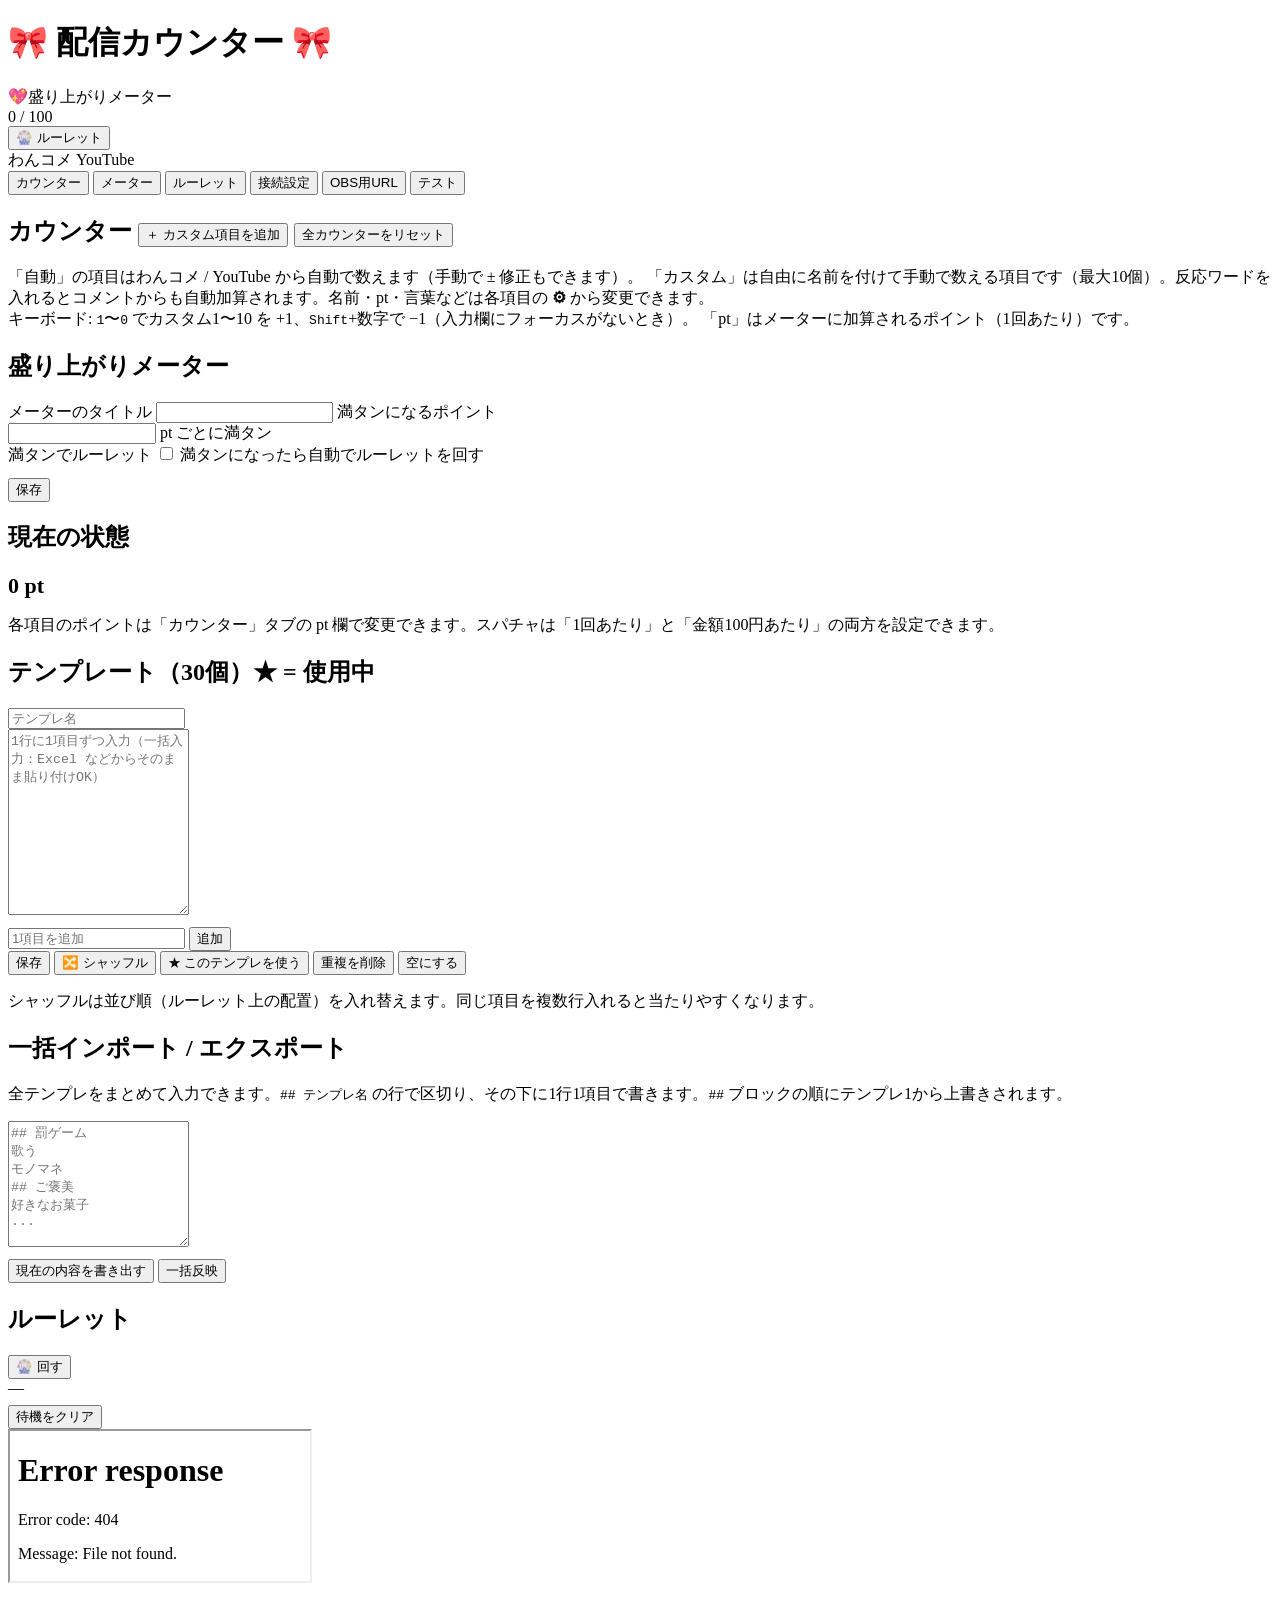
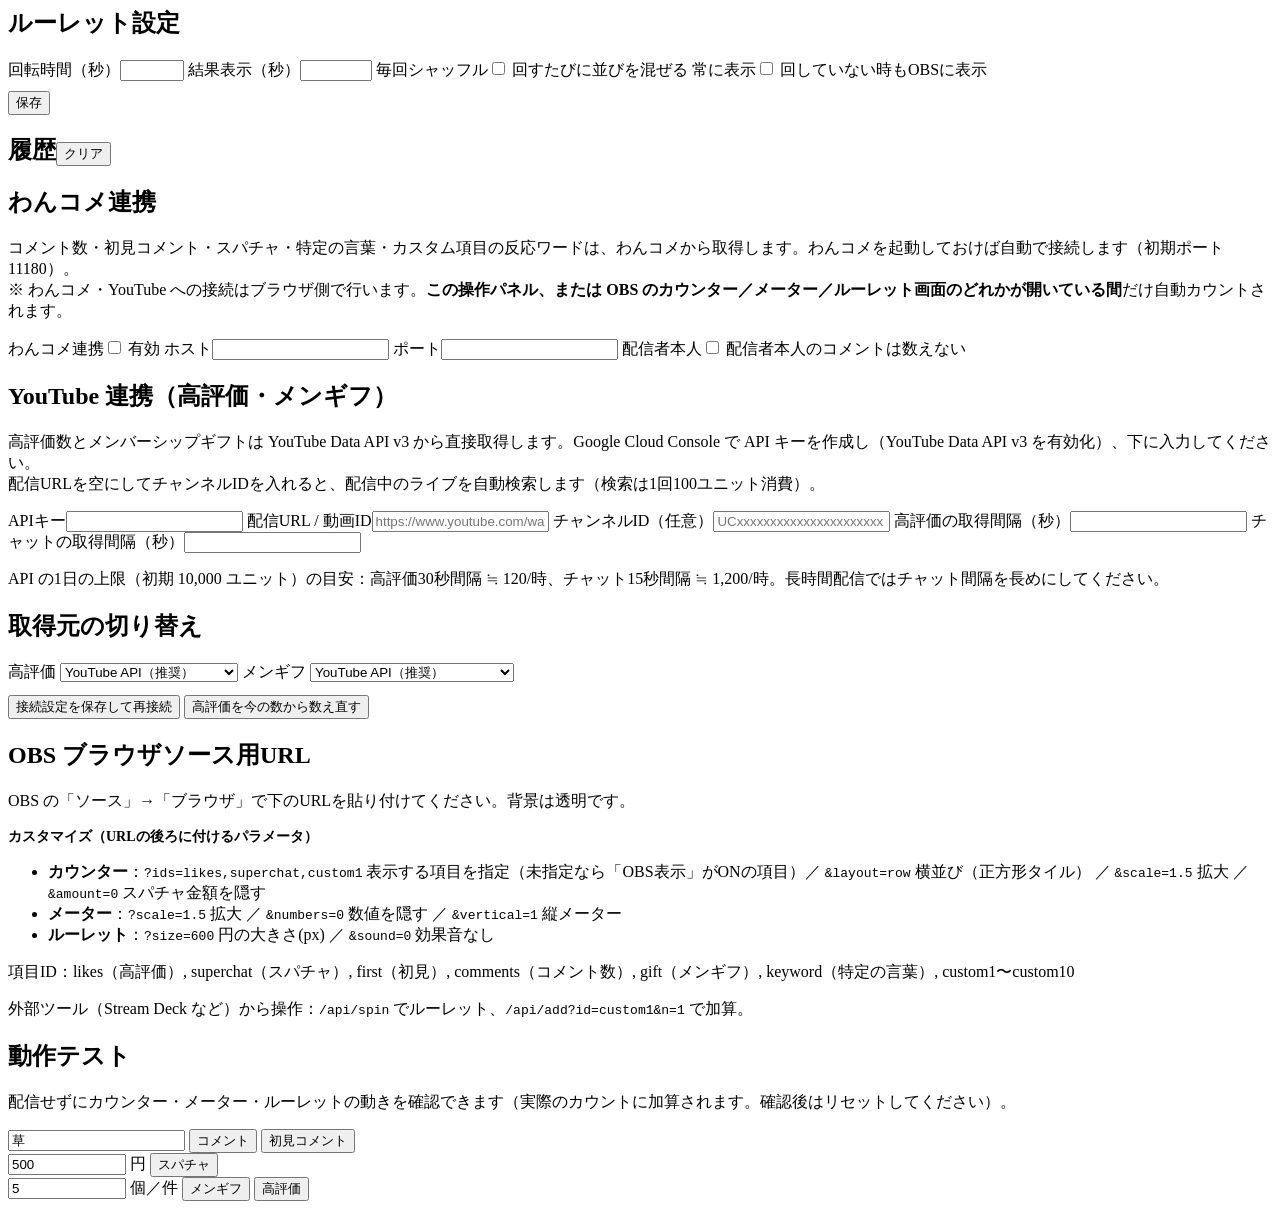
==== public/index.html @ 9303a10e "カウンターを正方形タイルの横並び一覧に変更（設定は⚙の吹き出しへ） Co-Authored-By: Claude Opus 5.5 <noreply@anthropic.com> Claude-Ses" ====
<!DOCTYPE html>
<html lang="ja">
<head>
<meta charset="utf-8">
<meta name="viewport" content="width=device-width, initial-scale=1">
<title>配信カウンター 操作パネル</title>
<link rel="stylesheet" href="/style.css">
</head>
<body>
<header>
  <h1>🎀 配信カウンター 🎀</h1>
  <div class="mini-meter">
    <span>💖</span><span id="hdr-title">盛り上がりメーター</span>
    <div class="bar"><div class="fill" id="hdr-fill"></div></div>
    <span class="label" id="hdr-label">0 / 100</span>
  </div>
  <button class="primary" id="hdr-spin">🎡 ルーレット <span id="hdr-queue"></span></button>
  <div class="status">
    <span title="" id="st-oc"><span class="dot"></span>わんコメ</span>
    <span title="" id="st-yt"><span class="dot"></span>YouTube</span>
  </div>
</header>

<nav class="tabs" id="tabs">
  <button data-tab="counter" class="active">カウンター</button>
  <button data-tab="meter">メーター</button>
  <button data-tab="roulette">ルーレット</button>
  <button data-tab="connect">接続設定</button>
  <button data-tab="obs">OBS用URL</button>
  <button data-tab="test">テスト</button>
</nav>

<main>
  <!-- カウンター -->
  <section class="tab active" id="tab-counter">
    <div class="card">
      <h2>カウンター
        <span class="spacer"></span>
        <button id="add-custom">＋ カスタム項目を追加</button>
        <button class="danger" id="reset-all">全カウンターをリセット</button>
      </h2>
      <p class="hint">
        「自動」の項目はわんコメ / YouTube から自動で数えます（手動で ± 修正もできます）。
        「カスタム」は自由に名前を付けて手動で数える項目です（最大10個）。反応ワードを入れるとコメントからも自動加算されます。名前・pt・言葉などは各項目の <b>⚙</b> から変更できます。<br>
        キーボード: <kbd>1</kbd>〜<kbd>0</kbd> でカスタム1〜10 を +1、<kbd>Shift</kbd>+数字で −1（入力欄にフォーカスがないとき）。
        「pt」はメーターに加算されるポイント（1回あたり）です。
      </p>
      <div class="counters" id="counters"></div>
    </div>
  </section>

  <!-- メーター -->
  <section class="tab" id="tab-meter">
    <div class="card">
      <h2>盛り上がりメーター</h2>
      <div class="form-grid" id="meter-form">
        <label>メーターのタイトル</label>
        <input data-key="title" type="text">
        <label>満タンになるポイント</label>
        <div class="row" style="margin:0"><input data-key="threshold" type="number" min="1" style="width:140px"> <span class="hint">pt ごとに満タン</span></div>
        <label>満タンでルーレット</label>
        <label style="color:inherit"><input data-key="autoSpin" type="checkbox"> 満タンになったら自動でルーレットを回す</label>
      </div>
      <div class="row" style="margin-top:12px">
        <button class="primary" id="meter-save">保存</button>
      </div>
    </div>
    <div class="card">
      <h2>現在の状態</h2>
      <div class="row"><b id="meter-total" style="font-size:22px">0 pt</b><span class="hint" id="meter-detail"></span></div>
      <table style="border-collapse:collapse;width:100%;max-width:520px" id="meter-breakdown"></table>
      <p class="hint">各項目のポイントは「カウンター」タブの pt 欄で変更できます。スパチャは「1回あたり」と「金額100円あたり」の両方を設定できます。</p>
    </div>
  </section>

  <!-- ルーレット -->
  <section class="tab" id="tab-roulette">
    <div class="roulette-layout">
      <div>
        <div class="card">
          <h2>テンプレート（30個）<span class="spacer"></span><span class="hint">★ = 使用中</span></h2>
          <div class="tpl-grid" id="tpl-grid"></div>
          <div class="row">
            <span class="hint" id="tpl-no"></span>
            <input type="text" id="tpl-name" placeholder="テンプレ名" style="flex:1">
          </div>
          <textarea id="tpl-items" rows="12" placeholder="1行に1項目ずつ入力（一括入力：Excel などからそのまま貼り付けOK）"></textarea>
          <div class="row" style="margin-top:8px">
            <input type="text" id="tpl-add" placeholder="1項目を追加" style="flex:1">
            <button id="tpl-add-btn">追加</button>
          </div>
          <div class="row">
            <button class="primary" id="tpl-save">保存</button>
            <button id="tpl-shuffle">🔀 シャッフル</button>
            <button id="tpl-use">★ このテンプレを使う</button>
            <button id="tpl-dedupe">重複を削除</button>
            <button class="danger" id="tpl-clear">空にする</button>
            <span class="hint" id="tpl-count"></span>
          </div>
          <p class="hint">シャッフルは並び順（ルーレット上の配置）を入れ替えます。同じ項目を複数行入れると当たりやすくなります。</p>
        </div>
        <div class="card">
          <h2>一括インポート / エクスポート</h2>
          <p class="hint">全テンプレをまとめて入力できます。<code>## テンプレ名</code> の行で区切り、その下に1行1項目で書きます。<code>##</code> ブロックの順にテンプレ1から上書きされます。</p>
          <textarea id="bulk-text" rows="8" placeholder="## 罰ゲーム&#10;歌う&#10;モノマネ&#10;## ご褒美&#10;好きなお菓子&#10;..."></textarea>
          <div class="row" style="margin-top:8px">
            <button id="bulk-export">現在の内容を書き出す</button>
            <button class="primary" id="bulk-import">一括反映</button>
          </div>
        </div>
      </div>
      <div>
        <div class="card">
          <h2>ルーレット<span class="spacer"></span><span class="badge" id="rl-queue" hidden></span></h2>
          <div class="row">
            <button class="primary big" id="rl-spin" style="flex:1">🎡 回す</button>
          </div>
          <div class="result-box" id="rl-result">—</div>
          <div class="row" style="margin-top:8px">
            <span class="hint" id="rl-active"></span>
            <span class="spacer" style="flex:1"></span>
            <button class="small" id="rl-clear-queue">待機をクリア</button>
          </div>
          <iframe class="preview-frame" id="rl-preview" src="/overlay/roulette.html?preview=1"></iframe>
        </div>
        <div class="card">
          <h2>ルーレット設定</h2>
          <div class="form-grid" id="rl-form" style="grid-template-columns: 140px 1fr">
            <label>回転時間（秒）</label><input data-key="duration" type="number" min="1" max="60" step="0.5">
            <label>結果表示（秒）</label><input data-key="hold" type="number" min="0" max="120" step="0.5">
            <label>毎回シャッフル</label><label style="color:inherit"><input data-key="shuffleEachSpin" type="checkbox"> 回すたびに並びを混ぜる</label>
            <label>常に表示</label><label style="color:inherit"><input data-key="alwaysShow" type="checkbox"> 回していない時もOBSに表示</label>
          </div>
          <div class="row" style="margin-top:10px"><button class="primary" id="rl-save">保存</button></div>
        </div>
        <div class="card">
          <h2>履歴<span class="spacer"></span><button class="small" id="rl-clear-history">クリア</button></h2>
          <ul class="history" id="rl-history"></ul>
        </div>
      </div>
    </div>
  </section>

  <!-- 接続 -->
  <section class="tab" id="tab-connect">
    <div class="card">
      <h2>わんコメ連携</h2>
      <p class="hint">コメント数・初見コメント・スパチャ・特定の言葉・カスタム項目の反応ワードは、わんコメから取得します。わんコメを起動しておけば自動で接続します（初期ポート 11180）。<br>※ わんコメ・YouTube への接続はブラウザ側で行います。<b>この操作パネル、または OBS のカウンター／メーター／ルーレット画面のどれかが開いている間</b>だけ自動カウントされます。</p>
      <div class="form-grid" id="oc-form">
        <label>わんコメ連携</label><label style="color:inherit"><input data-key="enabled" type="checkbox"> 有効</label>
        <label>ホスト</label><input data-key="host" type="text">
        <label>ポート</label><input data-key="port" type="number">
        <label>配信者本人</label><label style="color:inherit"><input data-key="excludeOwner" type="checkbox"> 配信者本人のコメントは数えない</label>
      </div>
      <p class="hint" id="oc-status"></p>
    </div>
    <div class="card">
      <h2>YouTube 連携（高評価・メンギフ）</h2>
      <p class="hint">
        高評価数とメンバーシップギフトは YouTube Data API v3 から直接取得します。Google Cloud Console で API キーを作成し（YouTube Data API v3 を有効化）、下に入力してください。<br>
        配信URLを空にしてチャンネルIDを入れると、配信中のライブを自動検索します（検索は1回100ユニット消費）。
      </p>
      <div class="form-grid" id="yt-form">
        <label>APIキー</label><input data-key="apiKey" type="password" autocomplete="off">
        <label>配信URL / 動画ID</label><input data-key="video" type="text" placeholder="https://www.youtube.com/watch?v=xxxxxxxxxxx">
        <label>チャンネルID（任意）</label><input data-key="channelId" type="text" placeholder="UCxxxxxxxxxxxxxxxxxxxxxx">
        <label>高評価の取得間隔（秒）</label><input data-key="likeInterval" type="number" min="10">
        <label>チャットの取得間隔（秒）</label><input data-key="chatInterval" type="number" min="5">
      </div>
      <p class="hint">API の1日の上限（初期 10,000 ユニット）の目安：高評価30秒間隔 ≒ 120/時、チャット15秒間隔 ≒ 1,200/時。長時間配信ではチャット間隔を長めにしてください。</p>
      <p class="hint" id="yt-status"></p>
    </div>
    <div class="card">
      <h2>取得元の切り替え</h2>
      <div class="form-grid" id="src-form">
        <label>高評価</label>
        <select data-key="likes">
          <option value="youtube">YouTube API（推奨）</option>
          <option value="onecomme">わんコメ（配信情報から）</option>
          <option value="off">取得しない（手動）</option>
        </select>
        <label>メンギフ</label>
        <select data-key="gift">
          <option value="youtube">YouTube API（推奨）</option>
          <option value="onecomme">わんコメ（コメントから判定）</option>
          <option value="off">取得しない（手動）</option>
        </select>
      </div>
      <div class="row" style="margin-top:12px">
        <button class="primary" id="conn-save">接続設定を保存して再接続</button>
        <button id="likes-base">高評価を今の数から数え直す</button>
      </div>
    </div>
  </section>

  <!-- OBS -->
  <section class="tab" id="tab-obs">
    <div class="card">
      <h2>OBS ブラウザソース用URL</h2>
      <p class="hint">OBS の「ソース」→「ブラウザ」で下のURLを貼り付けてください。背景は透明です。</p>
      <div id="urls"></div>
      <h3 style="font-size:14px">カスタマイズ（URLの後ろに付けるパラメータ）</h3>
      <ul class="hint">
        <li><b>カウンター</b>：<code>?ids=likes,superchat,custom1</code> 表示する項目を指定（未指定なら「OBS表示」がONの項目）／ <code>&amp;layout=row</code> 横並び（正方形タイル） ／ <code>&amp;scale=1.5</code> 拡大 ／ <code>&amp;amount=0</code> スパチャ金額を隠す</li>
        <li><b>メーター</b>：<code>?scale=1.5</code> 拡大 ／ <code>&amp;numbers=0</code> 数値を隠す ／ <code>&amp;vertical=1</code> 縦メーター</li>
        <li><b>ルーレット</b>：<code>?size=600</code> 円の大きさ(px) ／ <code>&amp;sound=0</code> 効果音なし</li>
      </ul>
      <p class="hint">項目ID：likes（高評価）, superchat（スパチャ）, first（初見）, comments（コメント数）, gift（メンギフ）, keyword（特定の言葉）, custom1〜custom10</p>
      <p class="hint">外部ツール（Stream Deck など）から操作：<code>/api/spin</code> でルーレット、<code>/api/add?id=custom1&amp;n=1</code> で加算。</p>
    </div>
  </section>

  <!-- テスト -->
  <section class="tab" id="tab-test">
    <div class="card">
      <h2>動作テスト</h2>
      <p class="hint">配信せずにカウンター・メーター・ルーレットの動きを確認できます（実際のカウントに加算されます。確認後はリセットしてください）。</p>
      <div class="row">
        <input type="text" id="test-text" placeholder="テストコメント本文" value="草" style="flex:1">
        <button data-sim="comment">コメント</button>
        <button data-sim="first">初見コメント</button>
      </div>
      <div class="row">
        <input type="number" id="test-price" value="500" style="width:110px"> 円
        <button data-sim="superchat">スパチャ</button>
      </div>
      <div class="row">
        <input type="number" id="test-count" value="5" style="width:110px"> 個／件
        <button data-sim="gift">メンギフ</button>
        <button data-sim="like">高評価</button>
      </div>
    </div>
  </section>
</main>

<div class="toast" id="toast"></div>
<script src="/connector.js"></script>
<script src="/app.js"></script>
</body>
</html>
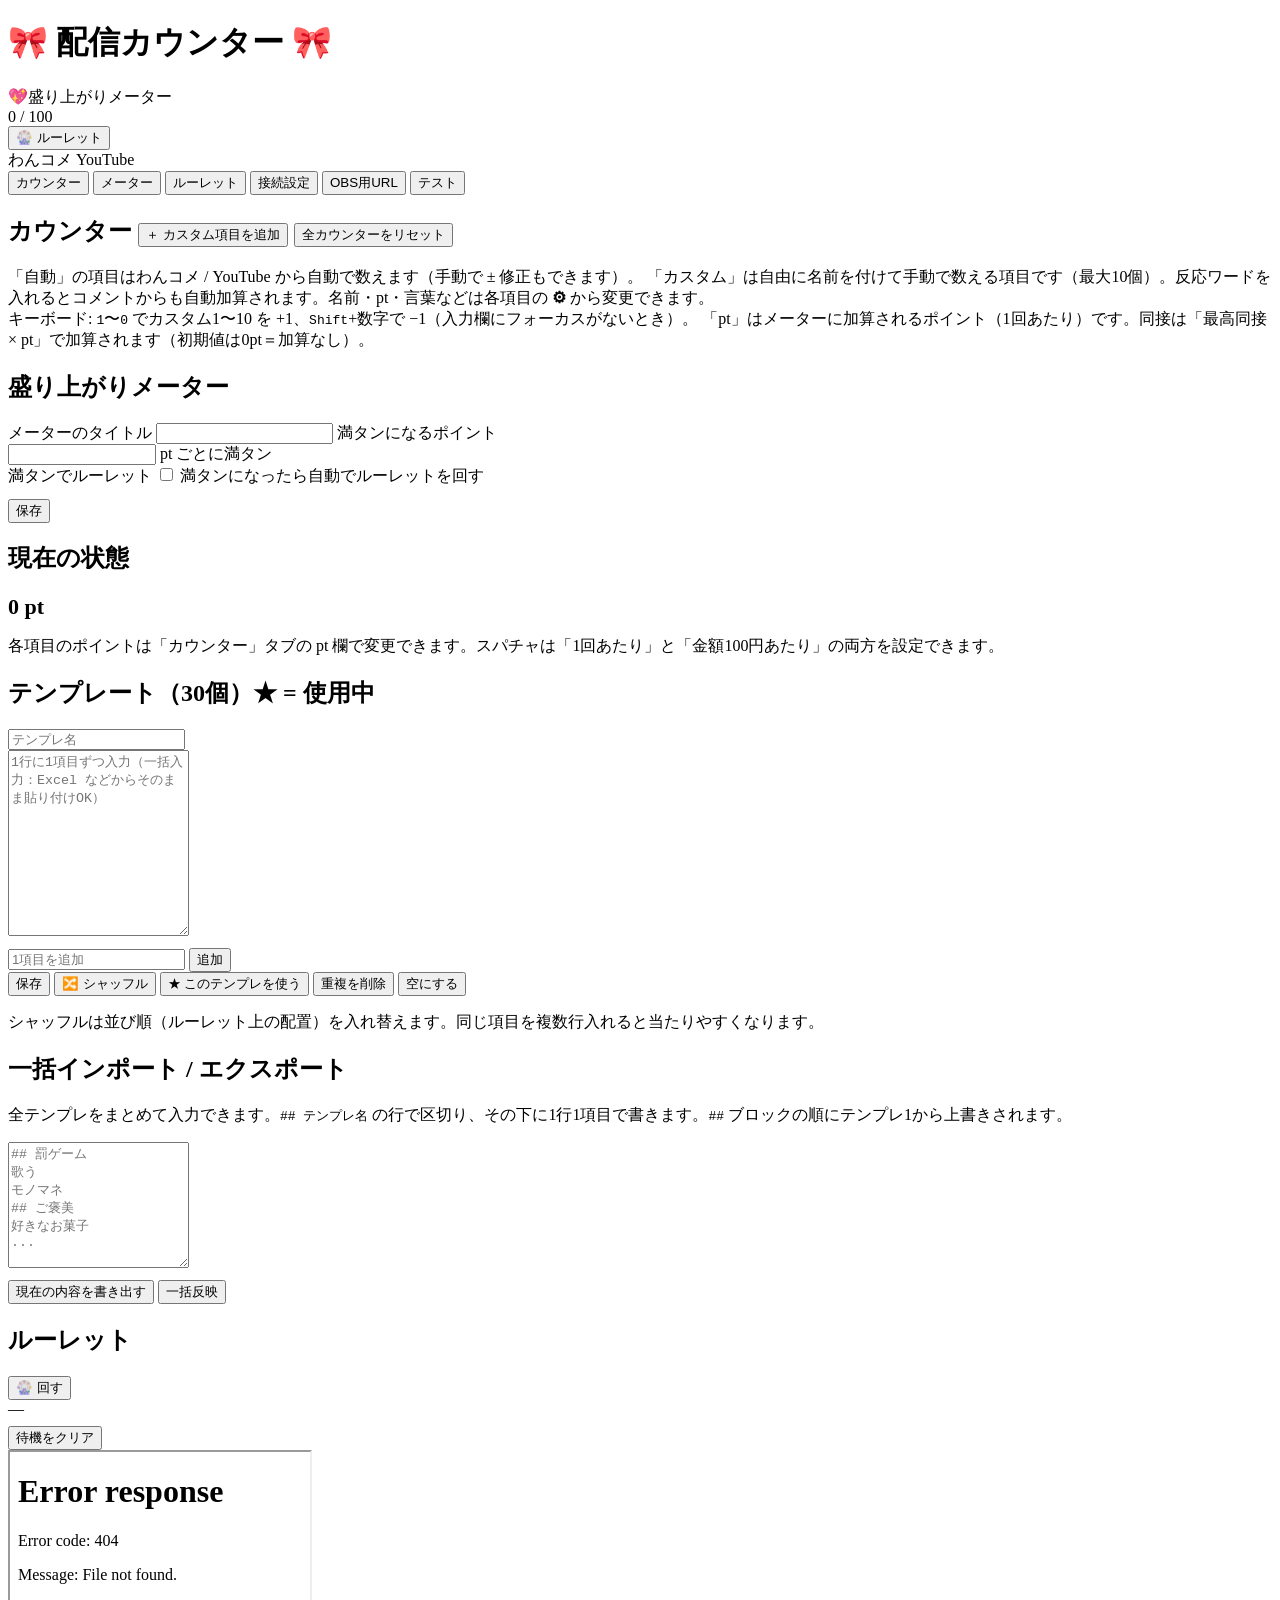
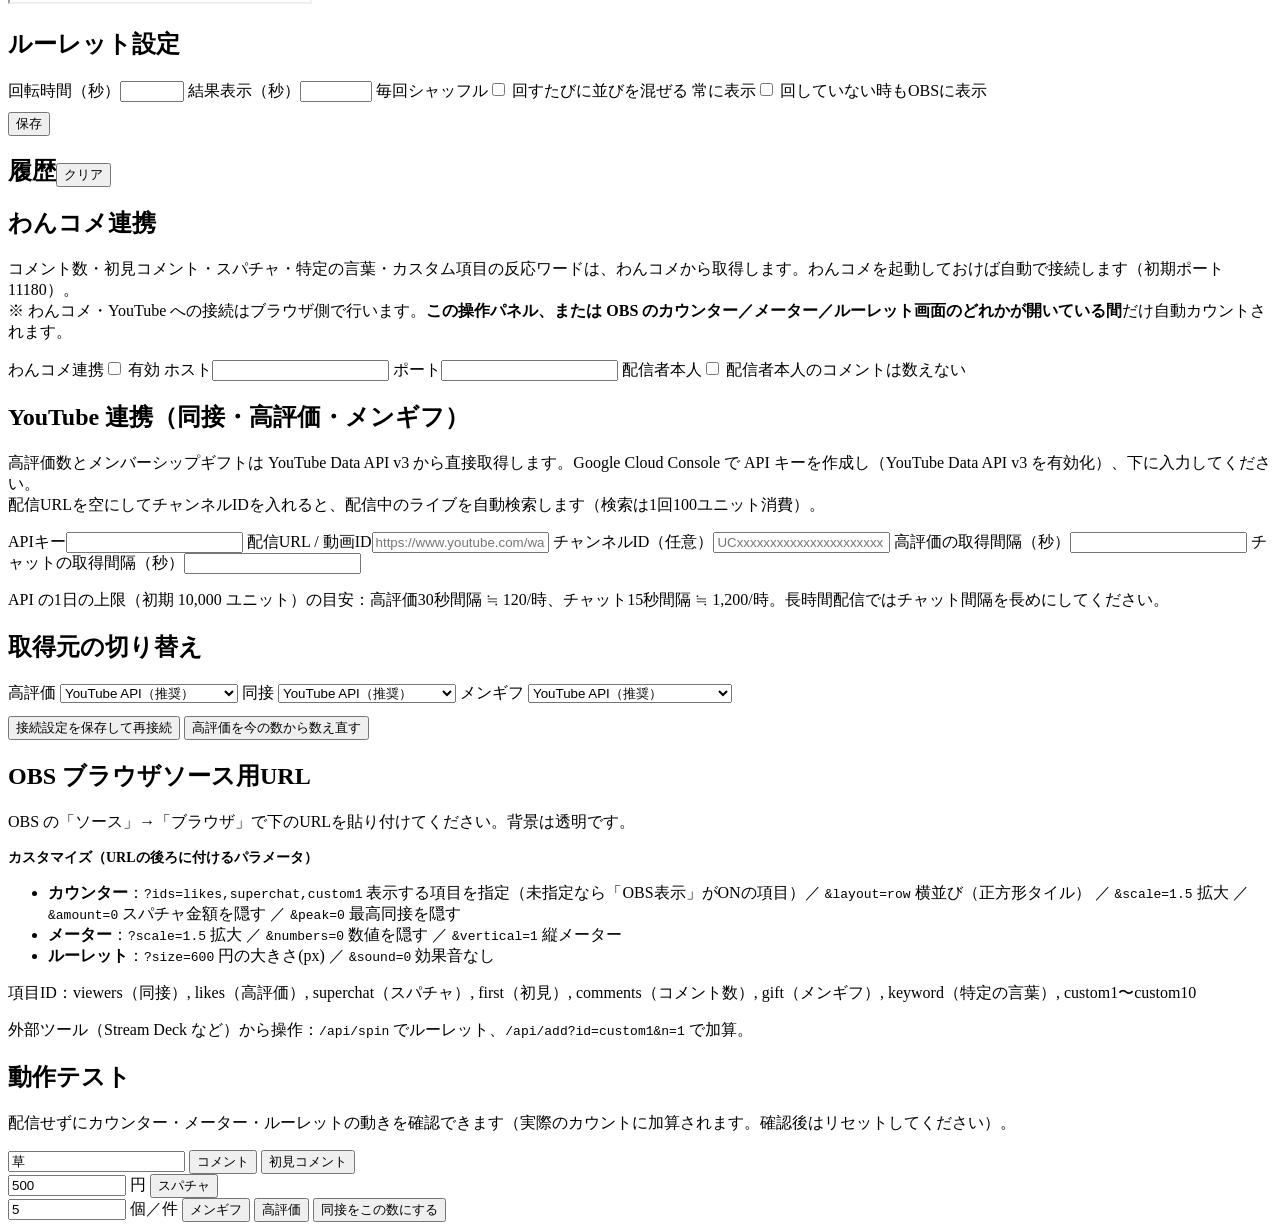
==== commit 860f8806: "同接（現在値・最高値）を追加 - YouTube API の concurrentViewers（またはわんコメの配信情報）から取得 - メーターには最高同接×ptで加算（初期値0pt）  Co-Au" ====
--- a/public/index.html
+++ b/public/index.html
@@ -43,7 +43,7 @@
         「自動」の項目はわんコメ / YouTube から自動で数えます（手動で ± 修正もできます）。
         「カスタム」は自由に名前を付けて手動で数える項目です（最大10個）。反応ワードを入れるとコメントからも自動加算されます。名前・pt・言葉などは各項目の <b>⚙</b> から変更できます。<br>
         キーボード: <kbd>1</kbd>〜<kbd>0</kbd> でカスタム1〜10 を +1、<kbd>Shift</kbd>+数字で −1（入力欄にフォーカスがないとき）。
-        「pt」はメーターに加算されるポイント（1回あたり）です。
+        「pt」はメーターに加算されるポイント（1回あたり）です。同接は「最高同接 × pt」で加算されます（初期値は0pt＝加算なし）。
       </p>
       <div class="counters" id="counters"></div>
     </div>
@@ -155,7 +155,7 @@
       <p class="hint" id="oc-status"></p>
     </div>
     <div class="card">
-      <h2>YouTube 連携（高評価・メンギフ）</h2>
+      <h2>YouTube 連携（同接・高評価・メンギフ）</h2>
       <p class="hint">
         高評価数とメンバーシップギフトは YouTube Data API v3 から直接取得します。Google Cloud Console で API キーを作成し（YouTube Data API v3 を有効化）、下に入力してください。<br>
         配信URLを空にしてチャンネルIDを入れると、配信中のライブを自動検索します（検索は1回100ユニット消費）。
@@ -179,6 +179,12 @@
           <option value="onecomme">わんコメ（配信情報から）</option>
           <option value="off">取得しない（手動）</option>
         </select>
+        <label>同接</label>
+        <select data-key="viewers">
+          <option value="youtube">YouTube API（推奨）</option>
+          <option value="onecomme">わんコメ（配信情報から）</option>
+          <option value="off">取得しない（手動）</option>
+        </select>
         <label>メンギフ</label>
         <select data-key="gift">
           <option value="youtube">YouTube API（推奨）</option>
@@ -201,11 +207,11 @@
       <div id="urls"></div>
       <h3 style="font-size:14px">カスタマイズ（URLの後ろに付けるパラメータ）</h3>
       <ul class="hint">
-        <li><b>カウンター</b>：<code>?ids=likes,superchat,custom1</code> 表示する項目を指定（未指定なら「OBS表示」がONの項目）／ <code>&amp;layout=row</code> 横並び（正方形タイル） ／ <code>&amp;scale=1.5</code> 拡大 ／ <code>&amp;amount=0</code> スパチャ金額を隠す</li>
+        <li><b>カウンター</b>：<code>?ids=likes,superchat,custom1</code> 表示する項目を指定（未指定なら「OBS表示」がONの項目）／ <code>&amp;layout=row</code> 横並び（正方形タイル） ／ <code>&amp;scale=1.5</code> 拡大 ／ <code>&amp;amount=0</code> スパチャ金額を隠す ／ <code>&amp;peak=0</code> 最高同接を隠す</li>
         <li><b>メーター</b>：<code>?scale=1.5</code> 拡大 ／ <code>&amp;numbers=0</code> 数値を隠す ／ <code>&amp;vertical=1</code> 縦メーター</li>
         <li><b>ルーレット</b>：<code>?size=600</code> 円の大きさ(px) ／ <code>&amp;sound=0</code> 効果音なし</li>
       </ul>
-      <p class="hint">項目ID：likes（高評価）, superchat（スパチャ）, first（初見）, comments（コメント数）, gift（メンギフ）, keyword（特定の言葉）, custom1〜custom10</p>
+      <p class="hint">項目ID：viewers（同接）, likes（高評価）, superchat（スパチャ）, first（初見）, comments（コメント数）, gift（メンギフ）, keyword（特定の言葉）, custom1〜custom10</p>
       <p class="hint">外部ツール（Stream Deck など）から操作：<code>/api/spin</code> でルーレット、<code>/api/add?id=custom1&amp;n=1</code> で加算。</p>
     </div>
   </section>
@@ -228,6 +234,7 @@
         <input type="number" id="test-count" value="5" style="width:110px"> 個／件
         <button data-sim="gift">メンギフ</button>
         <button data-sim="like">高評価</button>
+        <button data-sim="viewers">同接をこの数にする</button>
       </div>
     </div>
   </section>
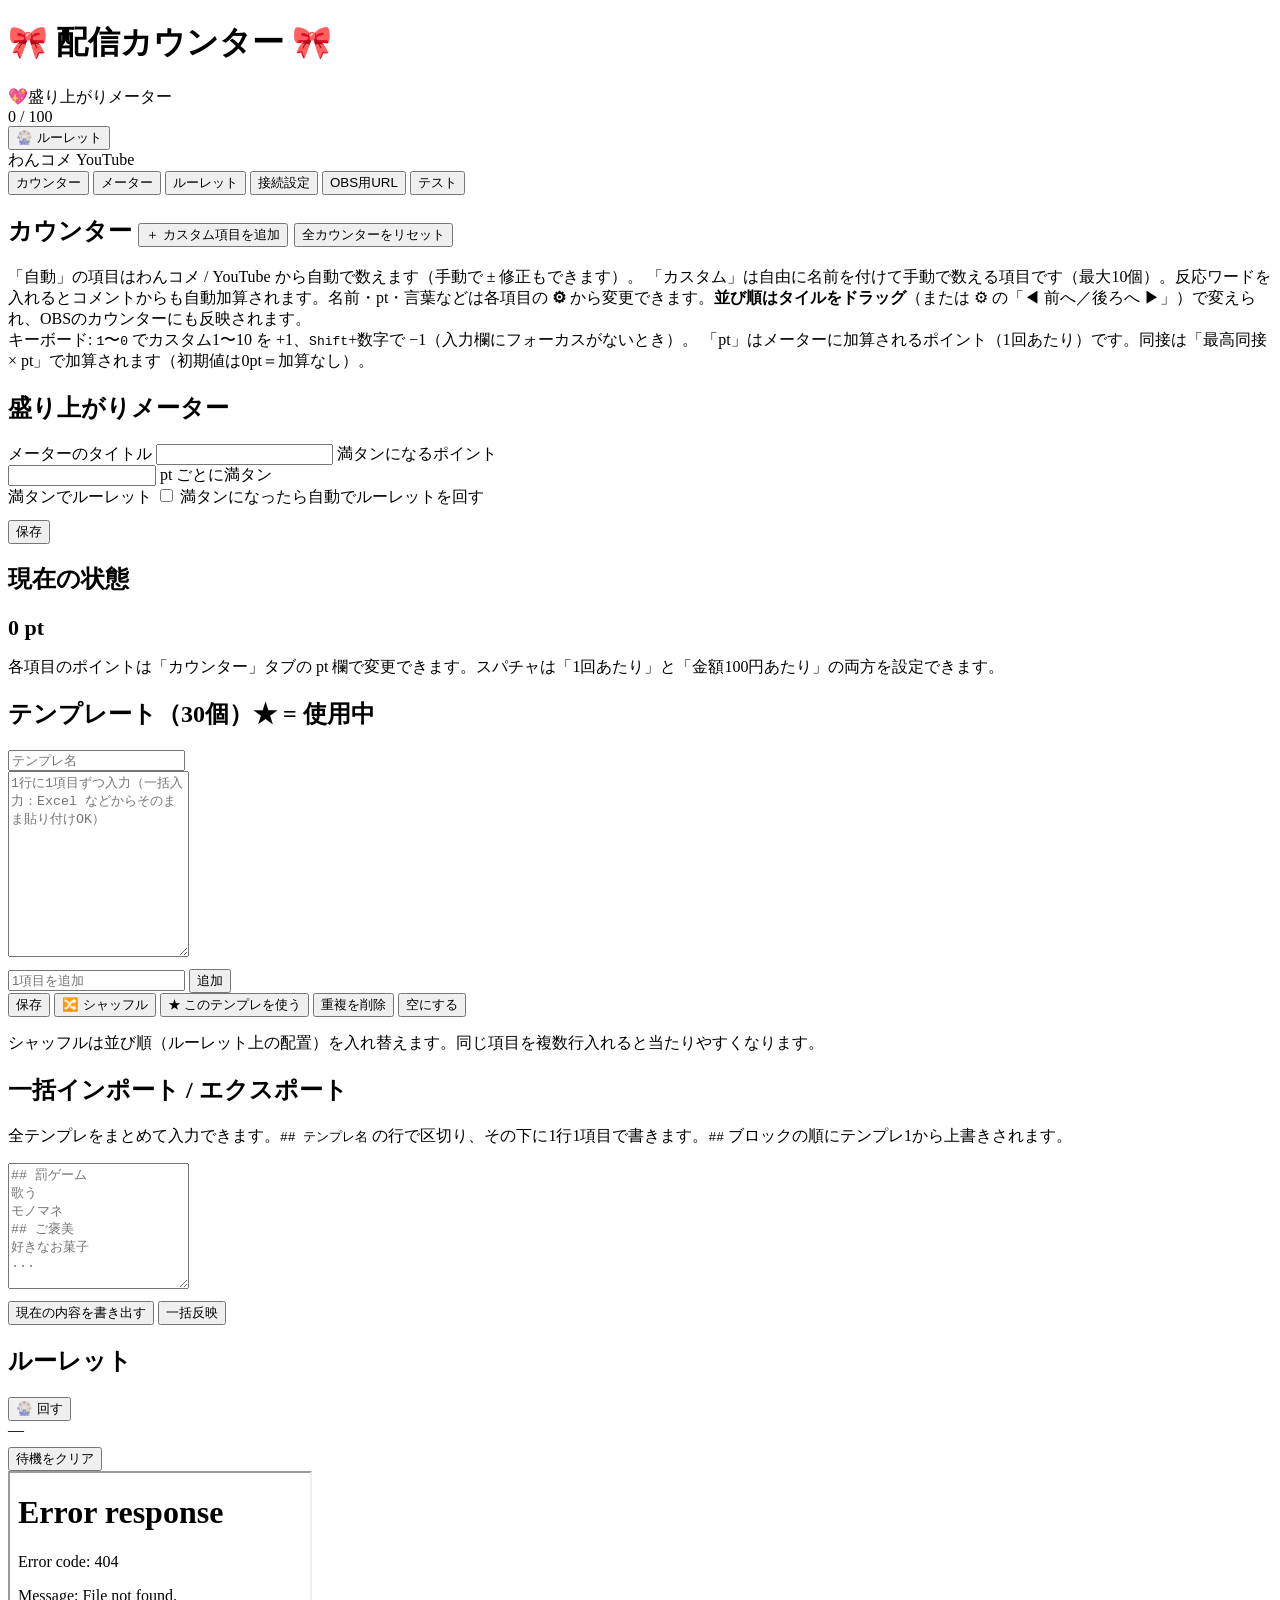
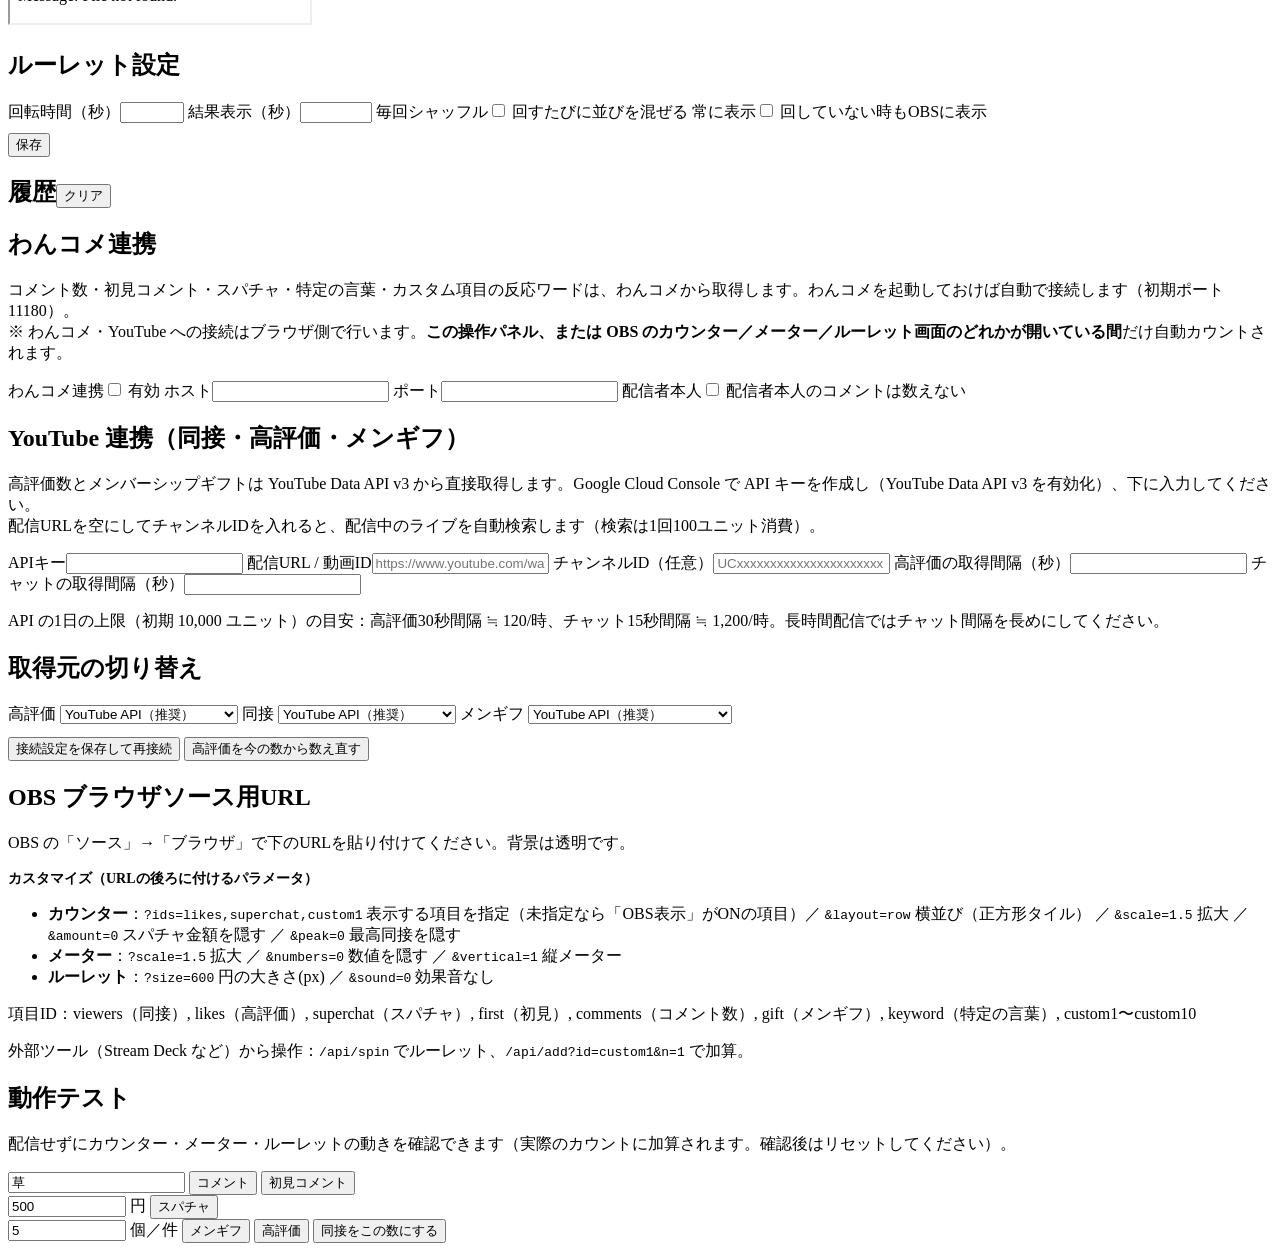
==== commit 50b0dc41: "カウンター項目の並び替えに対応（ドラッグ＆ドロップ／前へ・後ろへボタン） Co-Authored-By: Claude Opus 5.5 <noreply@anthropic.com> Claude-" ====
--- a/public/index.html
+++ b/public/index.html
@@ -41,7 +41,7 @@
       </h2>
       <p class="hint">
         「自動」の項目はわんコメ / YouTube から自動で数えます（手動で ± 修正もできます）。
-        「カスタム」は自由に名前を付けて手動で数える項目です（最大10個）。反応ワードを入れるとコメントからも自動加算されます。名前・pt・言葉などは各項目の <b>⚙</b> から変更できます。<br>
+        「カスタム」は自由に名前を付けて手動で数える項目です（最大10個）。反応ワードを入れるとコメントからも自動加算されます。名前・pt・言葉などは各項目の <b>⚙</b> から変更できます。<b>並び順はタイルをドラッグ</b>（または ⚙ の「◀ 前へ／後ろへ ▶」）で変えられ、OBSのカウンターにも反映されます。<br>
         キーボード: <kbd>1</kbd>〜<kbd>0</kbd> でカスタム1〜10 を +1、<kbd>Shift</kbd>+数字で −1（入力欄にフォーカスがないとき）。
         「pt」はメーターに加算されるポイント（1回あたり）です。同接は「最高同接 × pt」で加算されます（初期値は0pt＝加算なし）。
       </p>
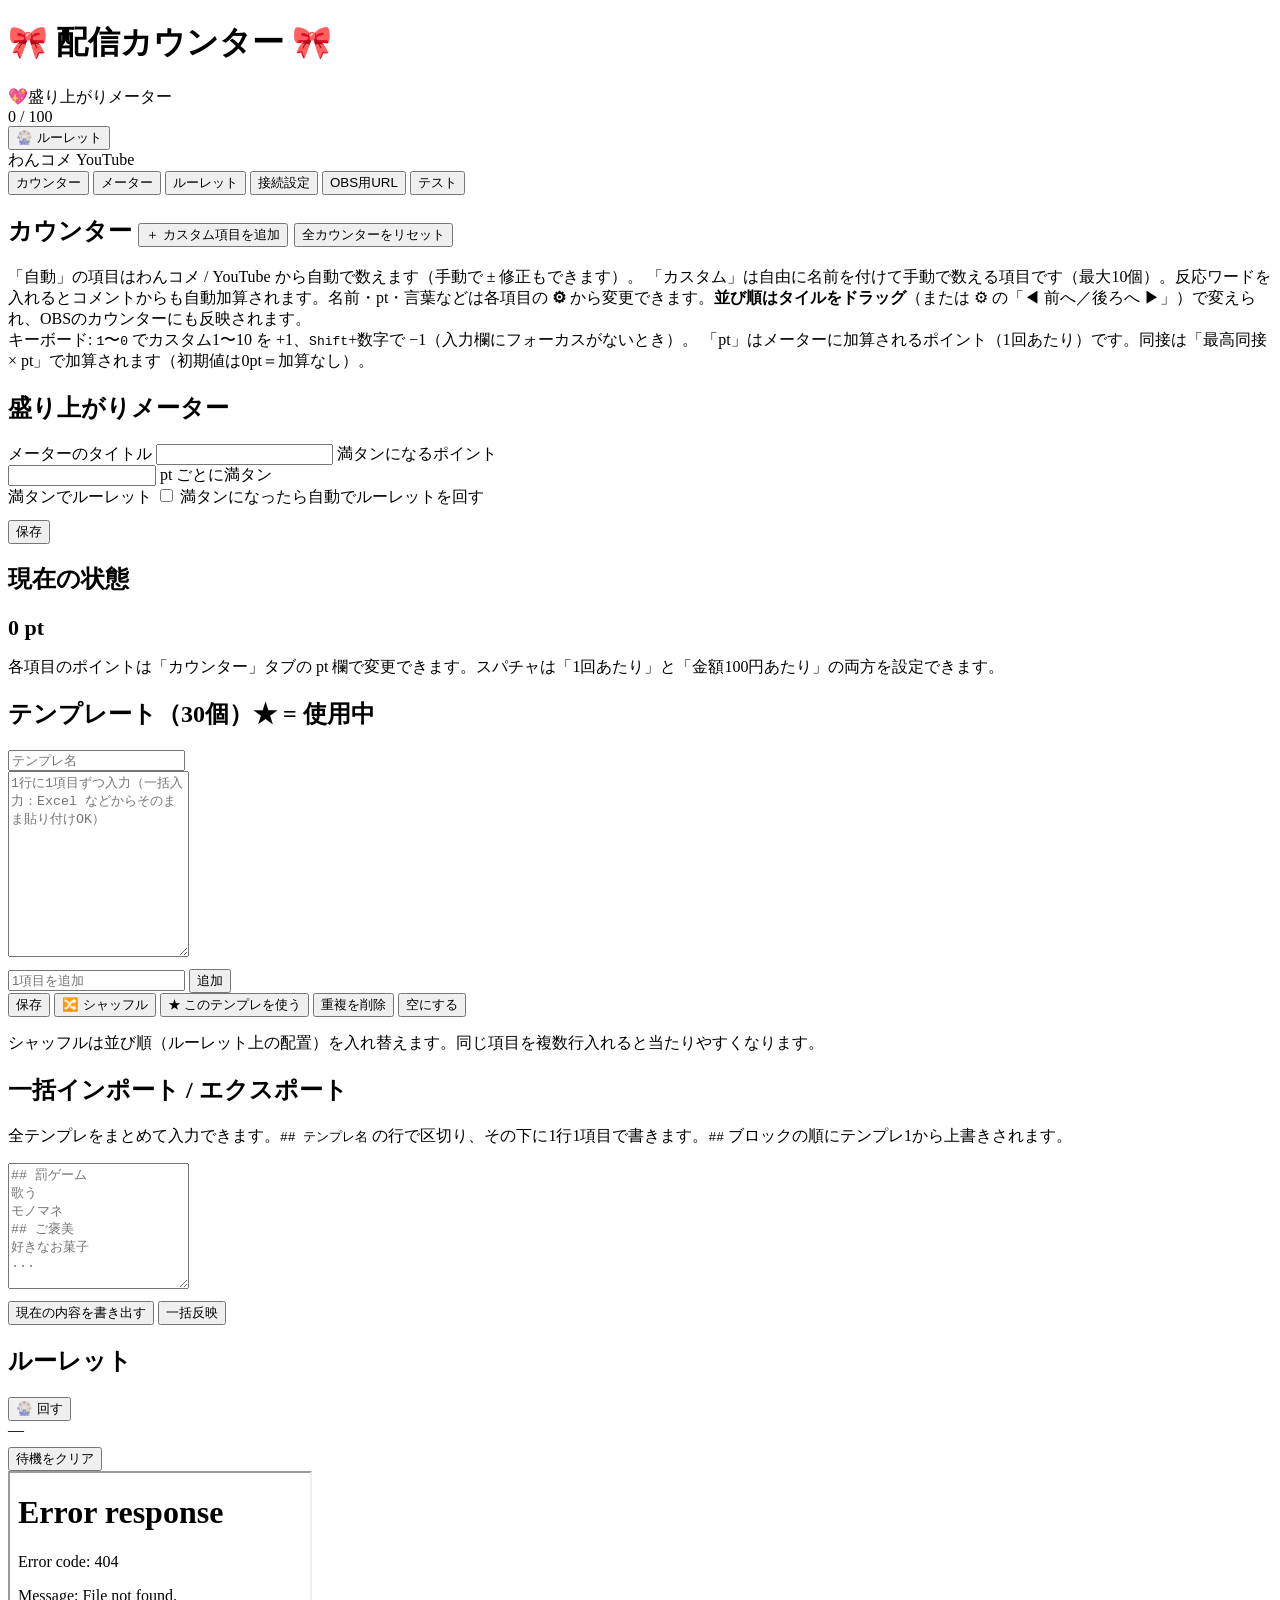
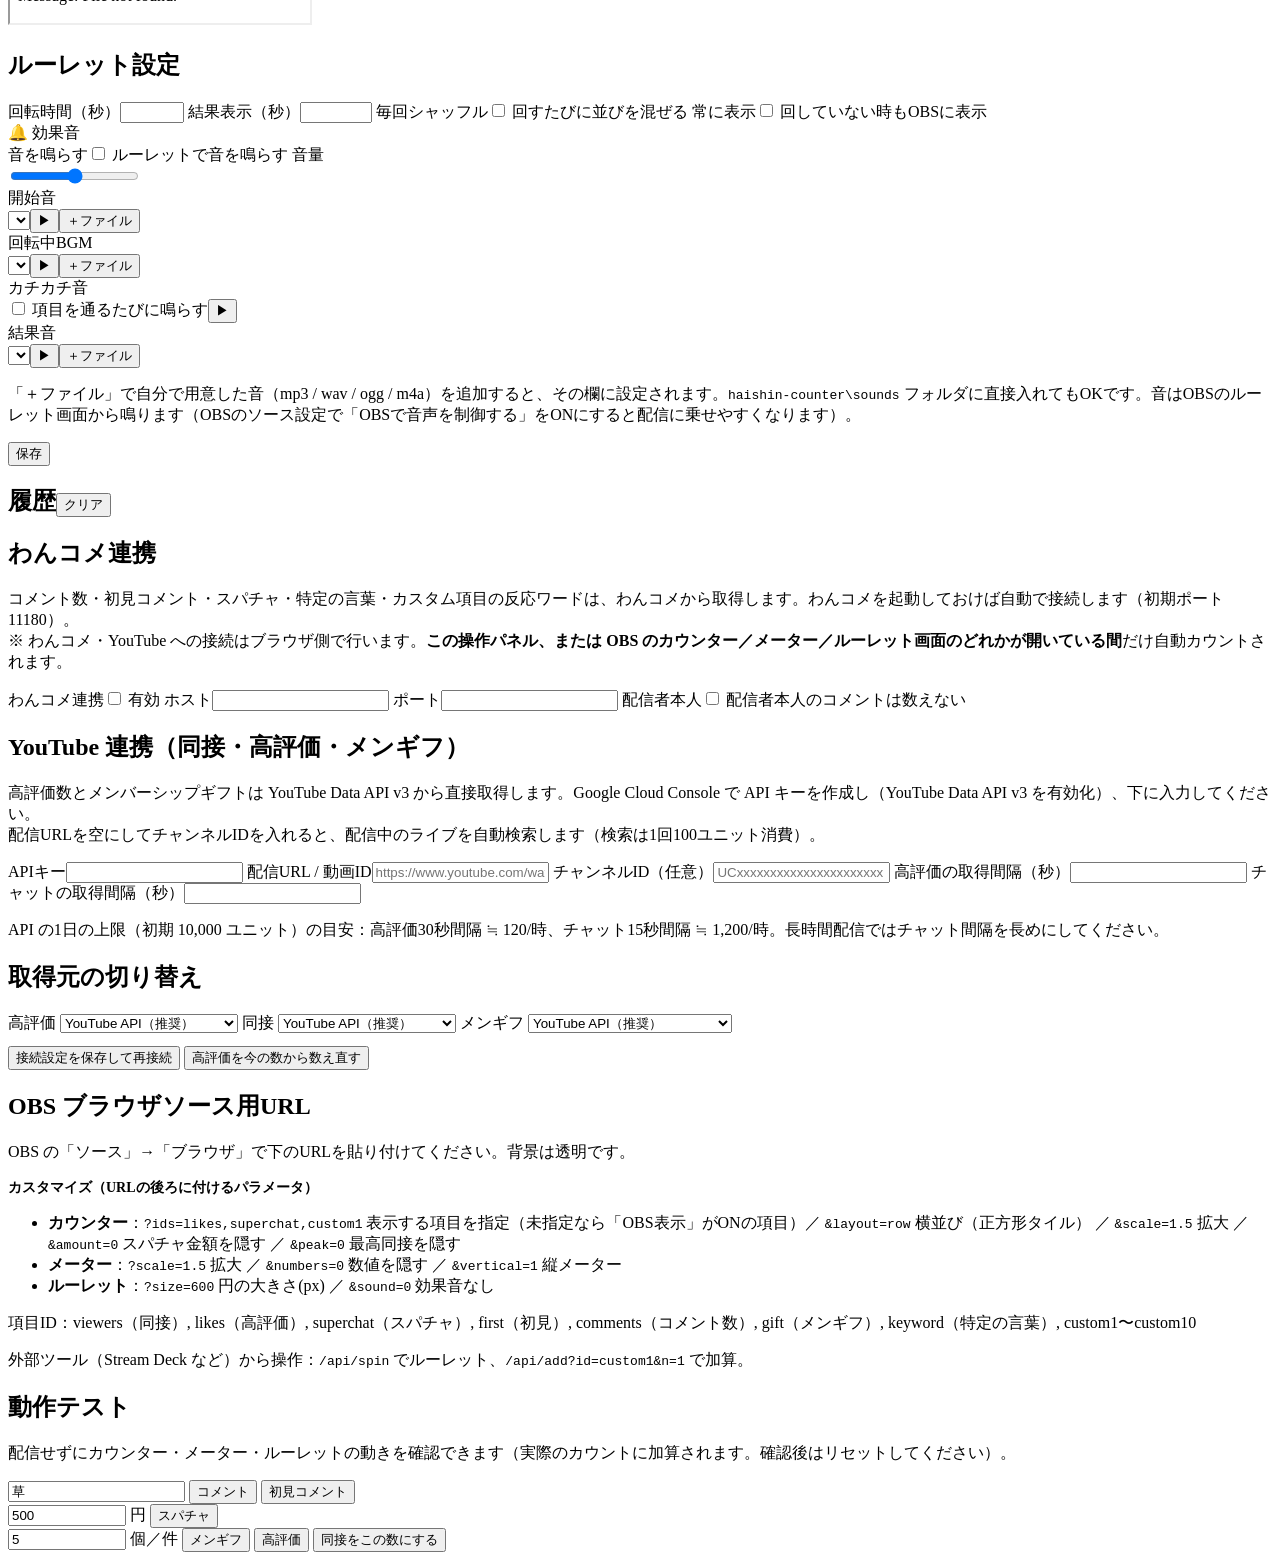
==== commit 56063f6f: "ルーレットの効果音を設定できるように（開始音・BGM・結果音・音量・自作ファイルの追加） Co-Authored-By: Claude Opus 5.5 <noreply@anthropic.com>" ====
--- a/public/index.html
+++ b/public/index.html
@@ -21,6 +21,8 @@
   </div>
 </header>
 
+<div id="version-warn" class="version-warn" hidden>⚠ 動いているサーバー（server.js）が古いままです。黒いウィンドウを閉じて、新しい server.js に上書きしてから start.bat で起動し直してください。</div>
+
 <nav class="tabs" id="tabs">
   <button data-tab="counter" class="active">カウンター</button>
   <button data-tab="meter">メーター</button>
@@ -130,7 +132,19 @@
             <label>結果表示（秒）</label><input data-key="hold" type="number" min="0" max="120" step="0.5">
             <label>毎回シャッフル</label><label style="color:inherit"><input data-key="shuffleEachSpin" type="checkbox"> 回すたびに並びを混ぜる</label>
             <label>常に表示</label><label style="color:inherit"><input data-key="alwaysShow" type="checkbox"> 回していない時もOBSに表示</label>
-          </div>
+            <div class="sound-title">🔔 効果音</div>
+            <label>音を鳴らす</label><label style="color:inherit"><input data-key="soundOn" type="checkbox"> ルーレットで音を鳴らす</label>
+            <label class="full">音量</label><div class="sound-row full"><input data-key="volume" type="range" min="0" max="1" step="0.05" style="flex:1"><span id="rl-volume-label" class="hint"></span></div>
+            <label class="full">開始音</label>
+            <div class="sound-row full"><select data-key="startSe" class="sound-select" data-first="builtin"></select><button class="small sound-test" data-kind="startSe" title="試聴">▶</button><button class="small sound-add" data-key="startSe" title="音声ファイルを追加">＋ファイル</button></div>
+            <label class="full">回転中BGM</label>
+            <div class="sound-row full"><select data-key="bgm" class="sound-select" data-first="nonefirst"></select><button class="small sound-test" data-kind="bgm" title="試聴">▶</button><button class="small sound-add" data-key="bgm" title="音声ファイルを追加">＋ファイル</button></div>
+            <label class="full">カチカチ音</label><div class="sound-row full"><label style="color:inherit"><input data-key="tick" type="checkbox"> 項目を通るたびに鳴らす</label><button class="small sound-test" data-kind="tick" title="試聴">▶</button></div>
+            <label class="full">結果音</label>
+            <div class="sound-row full"><select data-key="resultSe" class="sound-select" data-first="builtin"></select><button class="small sound-test" data-kind="resultSe" title="試聴">▶</button><button class="small sound-add" data-key="resultSe" title="音声ファイルを追加">＋ファイル</button></div>
+          </div>
+          <input type="file" id="sound-file" accept=".mp3,.wav,.ogg,.m4a,audio/*" hidden>
+          <p class="hint">「＋ファイル」で自分で用意した音（mp3 / wav / ogg / m4a）を追加すると、その欄に設定されます。<code>haishin-counter\sounds</code> フォルダに直接入れてもOKです。音はOBSのルーレット画面から鳴ります（OBSのソース設定で「OBSで音声を制御する」をONにすると配信に乗せやすくなります）。</p>
           <div class="row" style="margin-top:10px"><button class="primary" id="rl-save">保存</button></div>
         </div>
         <div class="card">
@@ -242,6 +256,7 @@
 
 <div class="toast" id="toast"></div>
 <script src="/connector.js"></script>
+<script src="/sound.js"></script>
 <script src="/app.js"></script>
 </body>
 </html>
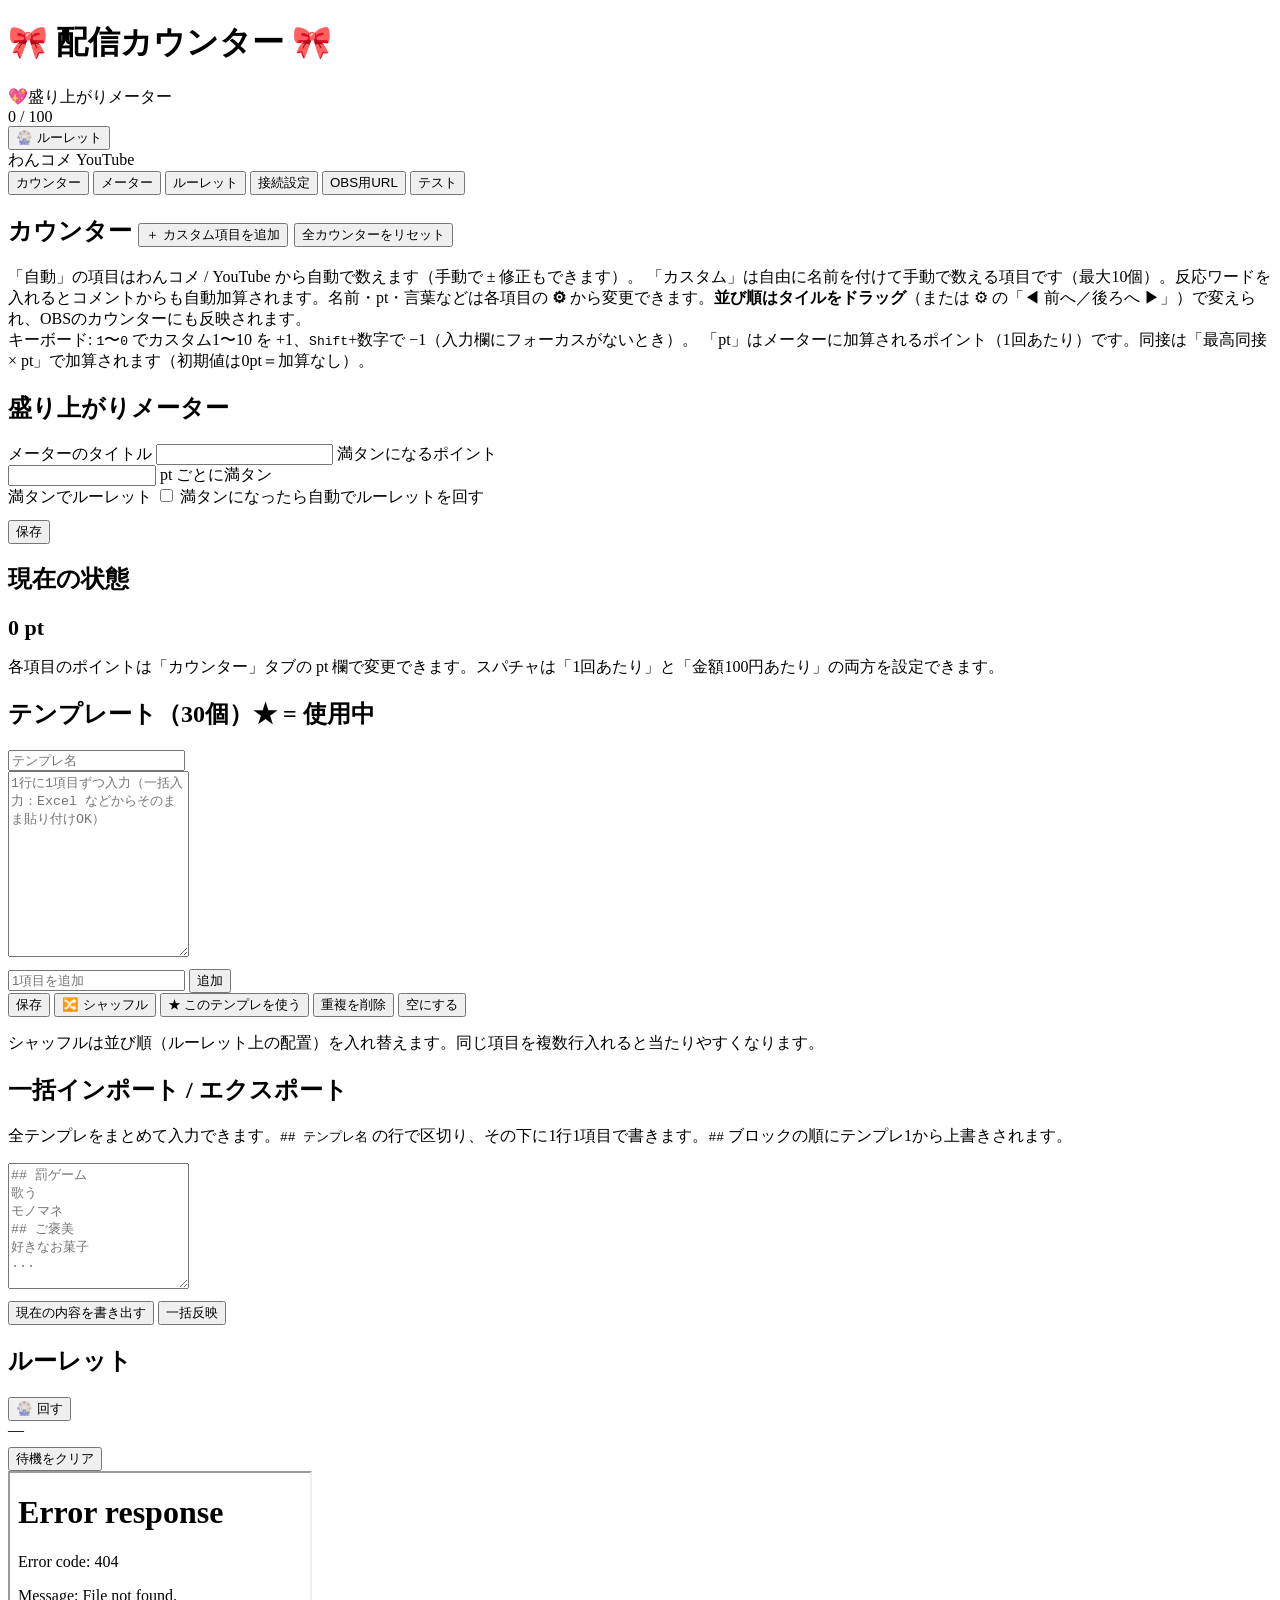
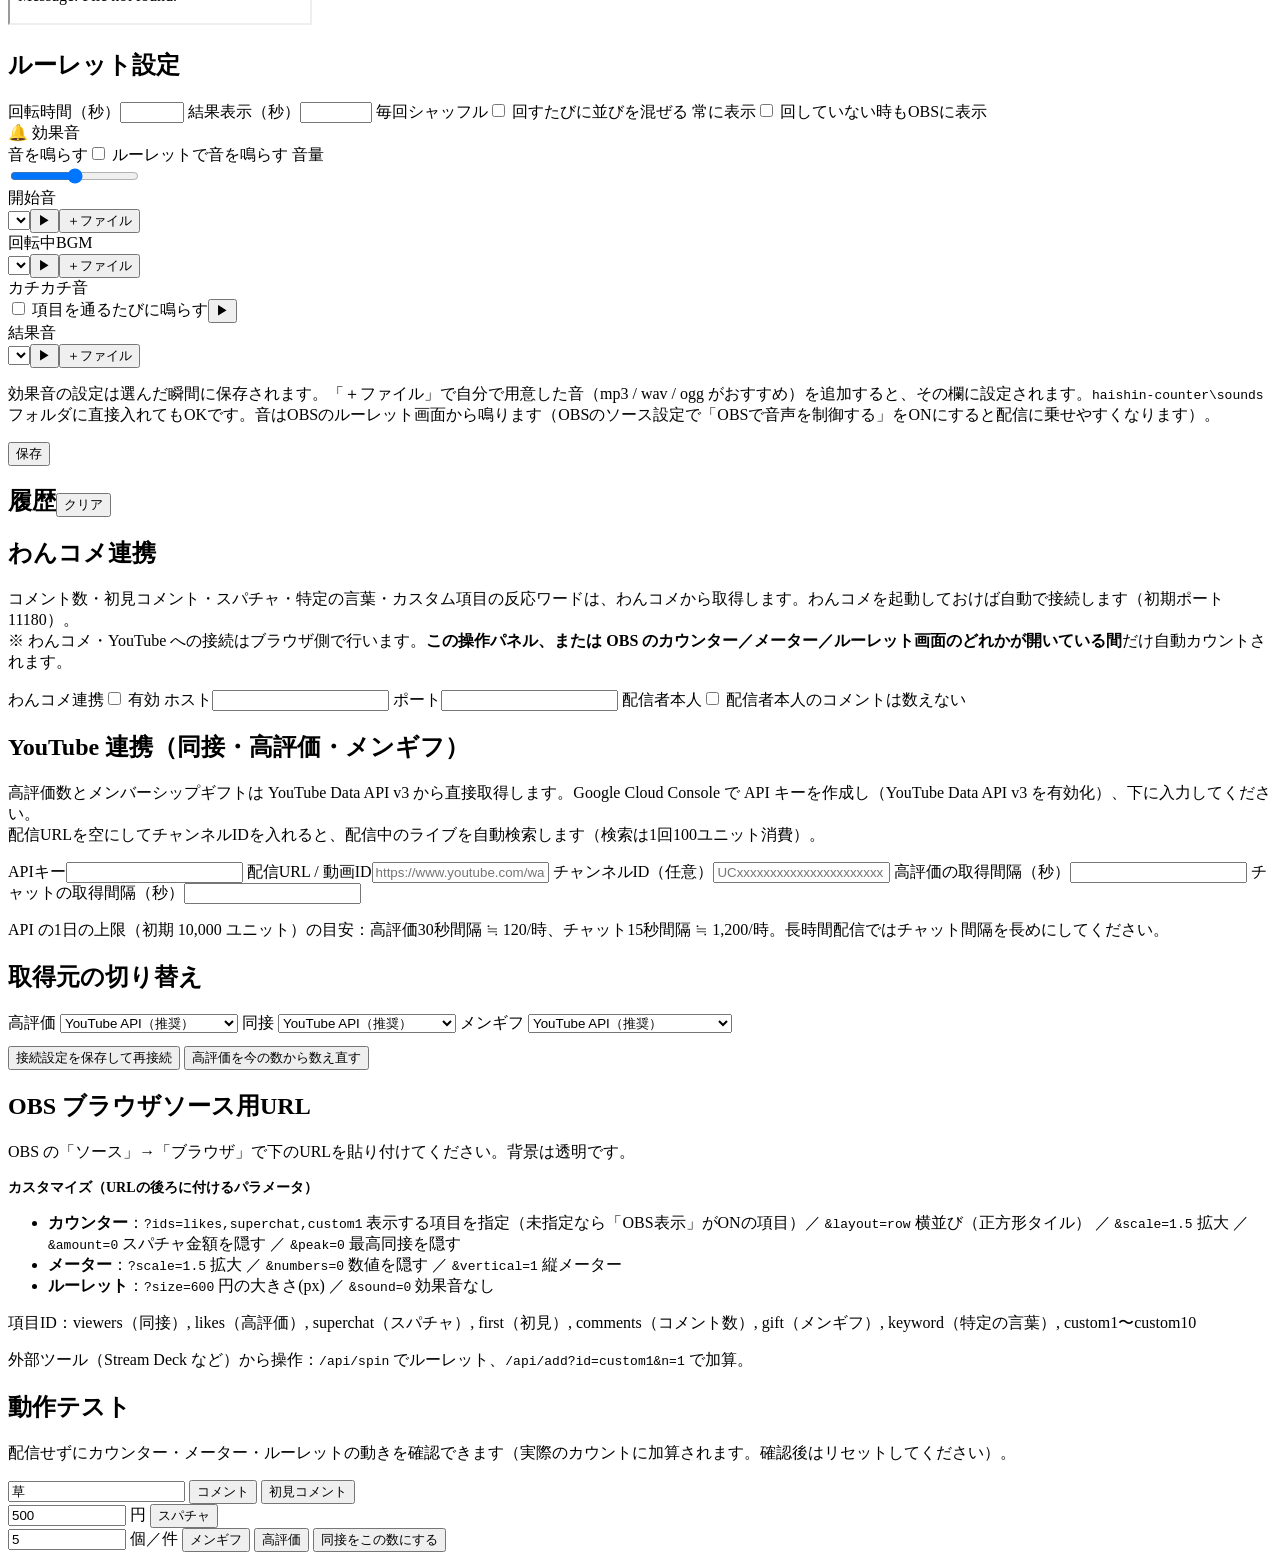
==== commit 83333bdb: "効果音が反映されない問題を修正 - 効果音の設定を選んだ瞬間に保存するように - サーバー更新時に OBS 画面を自動で読み込み直すように - OBS で音声ファイルを再生できないときは内蔵音で代わり" ====
--- a/public/index.html
+++ b/public/index.html
@@ -143,8 +143,9 @@
             <label class="full">結果音</label>
             <div class="sound-row full"><select data-key="resultSe" class="sound-select" data-first="builtin"></select><button class="small sound-test" data-kind="resultSe" title="試聴">▶</button><button class="small sound-add" data-key="resultSe" title="音声ファイルを追加">＋ファイル</button></div>
           </div>
+          <div id="sound-warn" class="version-warn" style="margin:10px 0 0" hidden></div>
           <input type="file" id="sound-file" accept=".mp3,.wav,.ogg,.m4a,audio/*" hidden>
-          <p class="hint">「＋ファイル」で自分で用意した音（mp3 / wav / ogg / m4a）を追加すると、その欄に設定されます。<code>haishin-counter\sounds</code> フォルダに直接入れてもOKです。音はOBSのルーレット画面から鳴ります（OBSのソース設定で「OBSで音声を制御する」をONにすると配信に乗せやすくなります）。</p>
+          <p class="hint">効果音の設定は選んだ瞬間に保存されます。「＋ファイル」で自分で用意した音（mp3 / wav / ogg がおすすめ）を追加すると、その欄に設定されます。<code>haishin-counter\sounds</code> フォルダに直接入れてもOKです。音はOBSのルーレット画面から鳴ります（OBSのソース設定で「OBSで音声を制御する」をONにすると配信に乗せやすくなります）。</p>
           <div class="row" style="margin-top:10px"><button class="primary" id="rl-save">保存</button></div>
         </div>
         <div class="card">
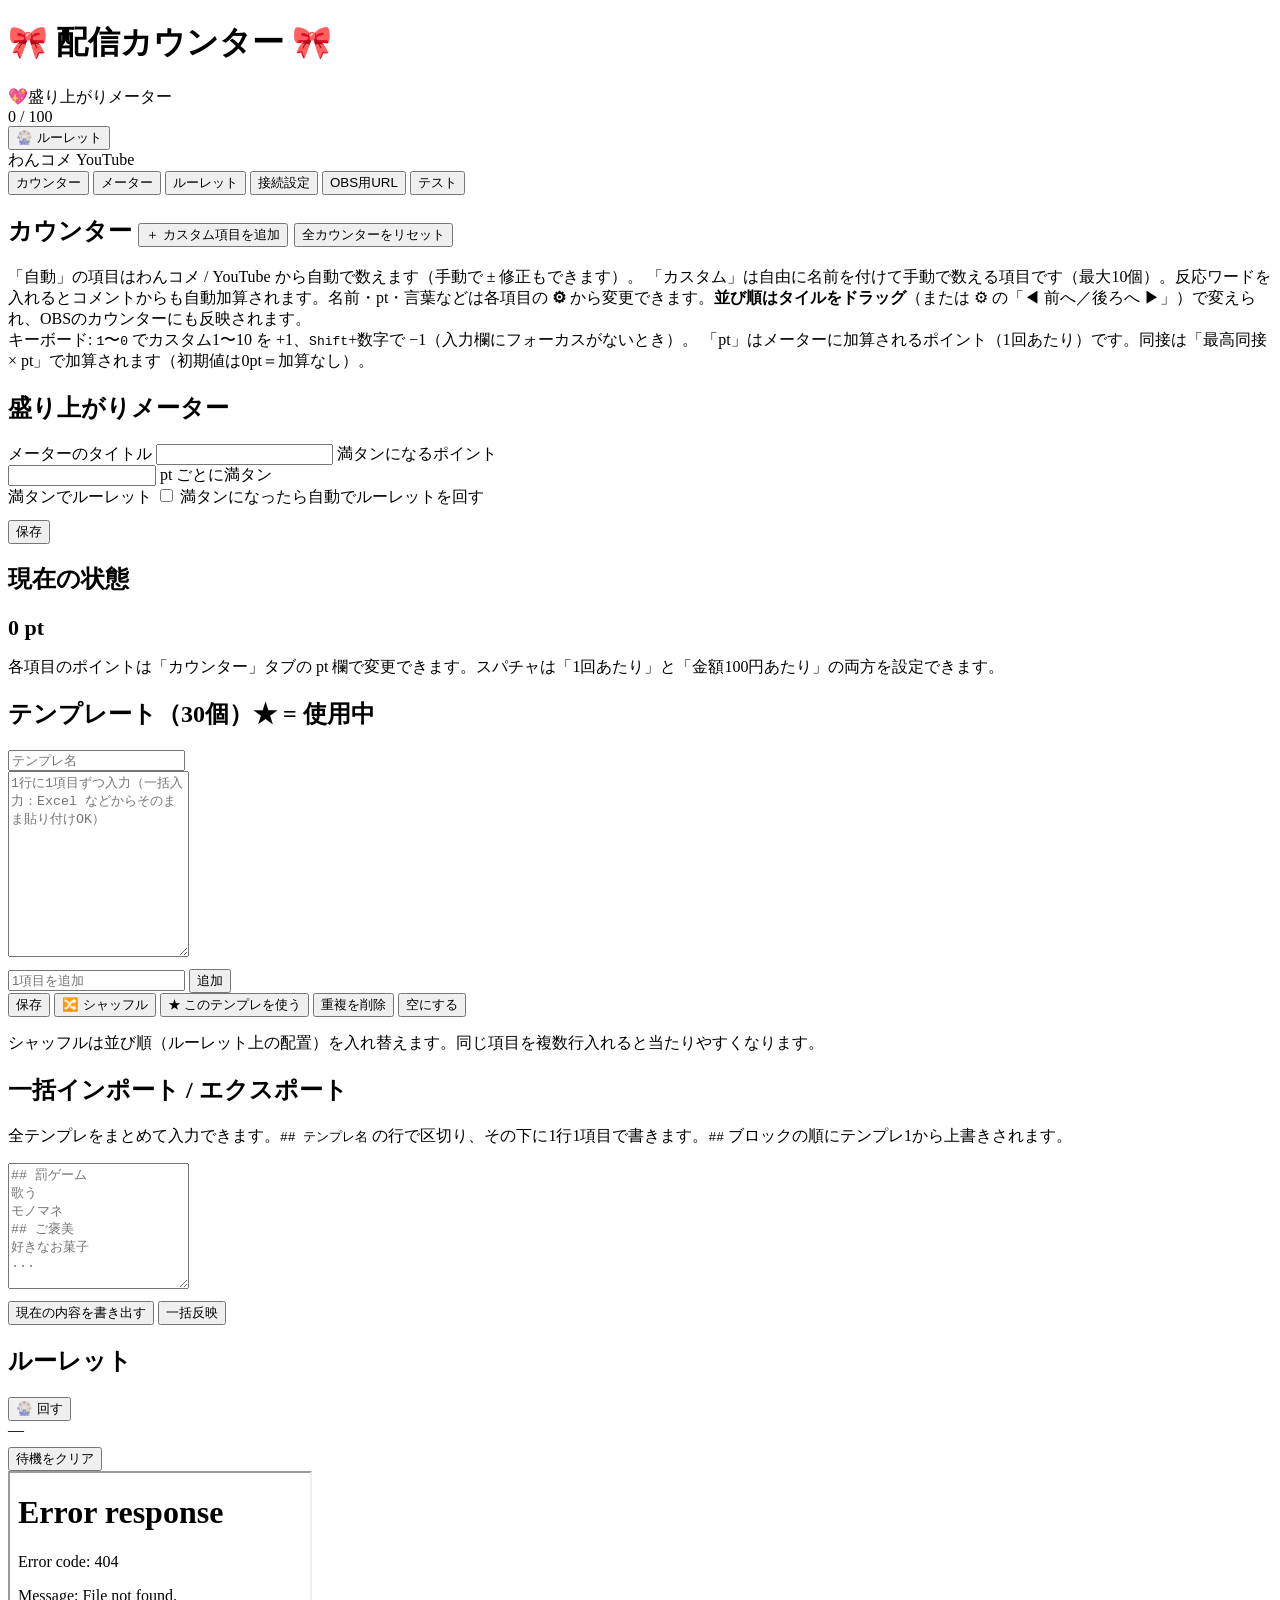
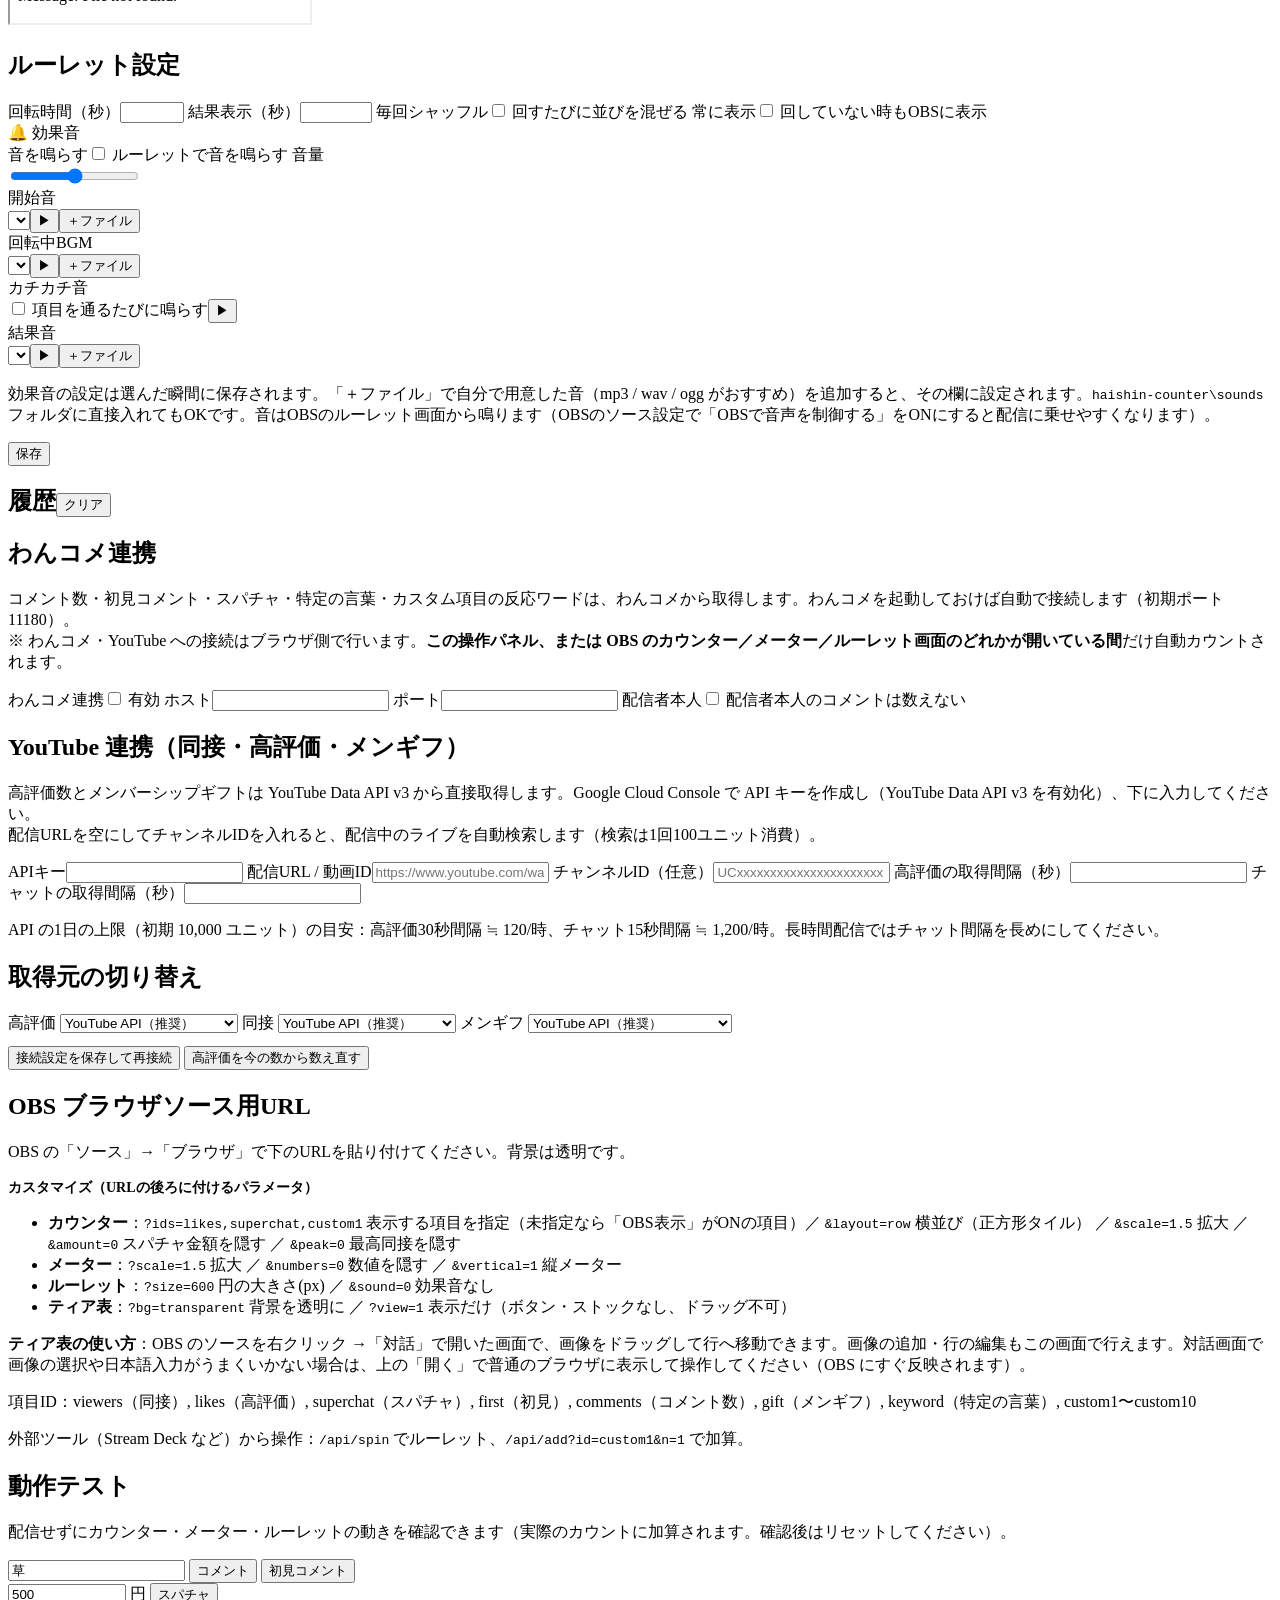
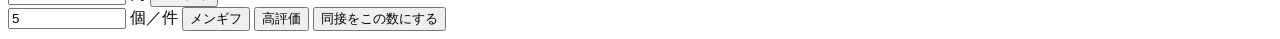
==== commit 0a1e0b04: "ティア表を追加（画像を正方形にそろえてドラッグで配置、行の追加・編集、OBSの対話で操作） Co-Authored-By: Claude Opus 5.5 <noreply@anthropic.com" ====
--- a/public/index.html
+++ b/public/index.html
@@ -225,7 +225,9 @@
         <li><b>カウンター</b>：<code>?ids=likes,superchat,custom1</code> 表示する項目を指定（未指定なら「OBS表示」がONの項目）／ <code>&amp;layout=row</code> 横並び（正方形タイル） ／ <code>&amp;scale=1.5</code> 拡大 ／ <code>&amp;amount=0</code> スパチャ金額を隠す ／ <code>&amp;peak=0</code> 最高同接を隠す</li>
         <li><b>メーター</b>：<code>?scale=1.5</code> 拡大 ／ <code>&amp;numbers=0</code> 数値を隠す ／ <code>&amp;vertical=1</code> 縦メーター</li>
         <li><b>ルーレット</b>：<code>?size=600</code> 円の大きさ(px) ／ <code>&amp;sound=0</code> 効果音なし</li>
+        <li><b>ティア表</b>：<code>?bg=transparent</code> 背景を透明に ／ <code>?view=1</code> 表示だけ（ボタン・ストックなし、ドラッグ不可）</li>
       </ul>
+      <p class="hint"><b>ティア表の使い方</b>：OBS のソースを右クリック →「対話」で開いた画面で、画像をドラッグして行へ移動できます。画像の追加・行の編集もこの画面で行えます。対話画面で画像の選択や日本語入力がうまくいかない場合は、上の「開く」で普通のブラウザに表示して操作してください（OBS にすぐ反映されます）。</p>
       <p class="hint">項目ID：viewers（同接）, likes（高評価）, superchat（スパチャ）, first（初見）, comments（コメント数）, gift（メンギフ）, keyword（特定の言葉）, custom1〜custom10</p>
       <p class="hint">外部ツール（Stream Deck など）から操作：<code>/api/spin</code> でルーレット、<code>/api/add?id=custom1&amp;n=1</code> で加算。</p>
     </div>
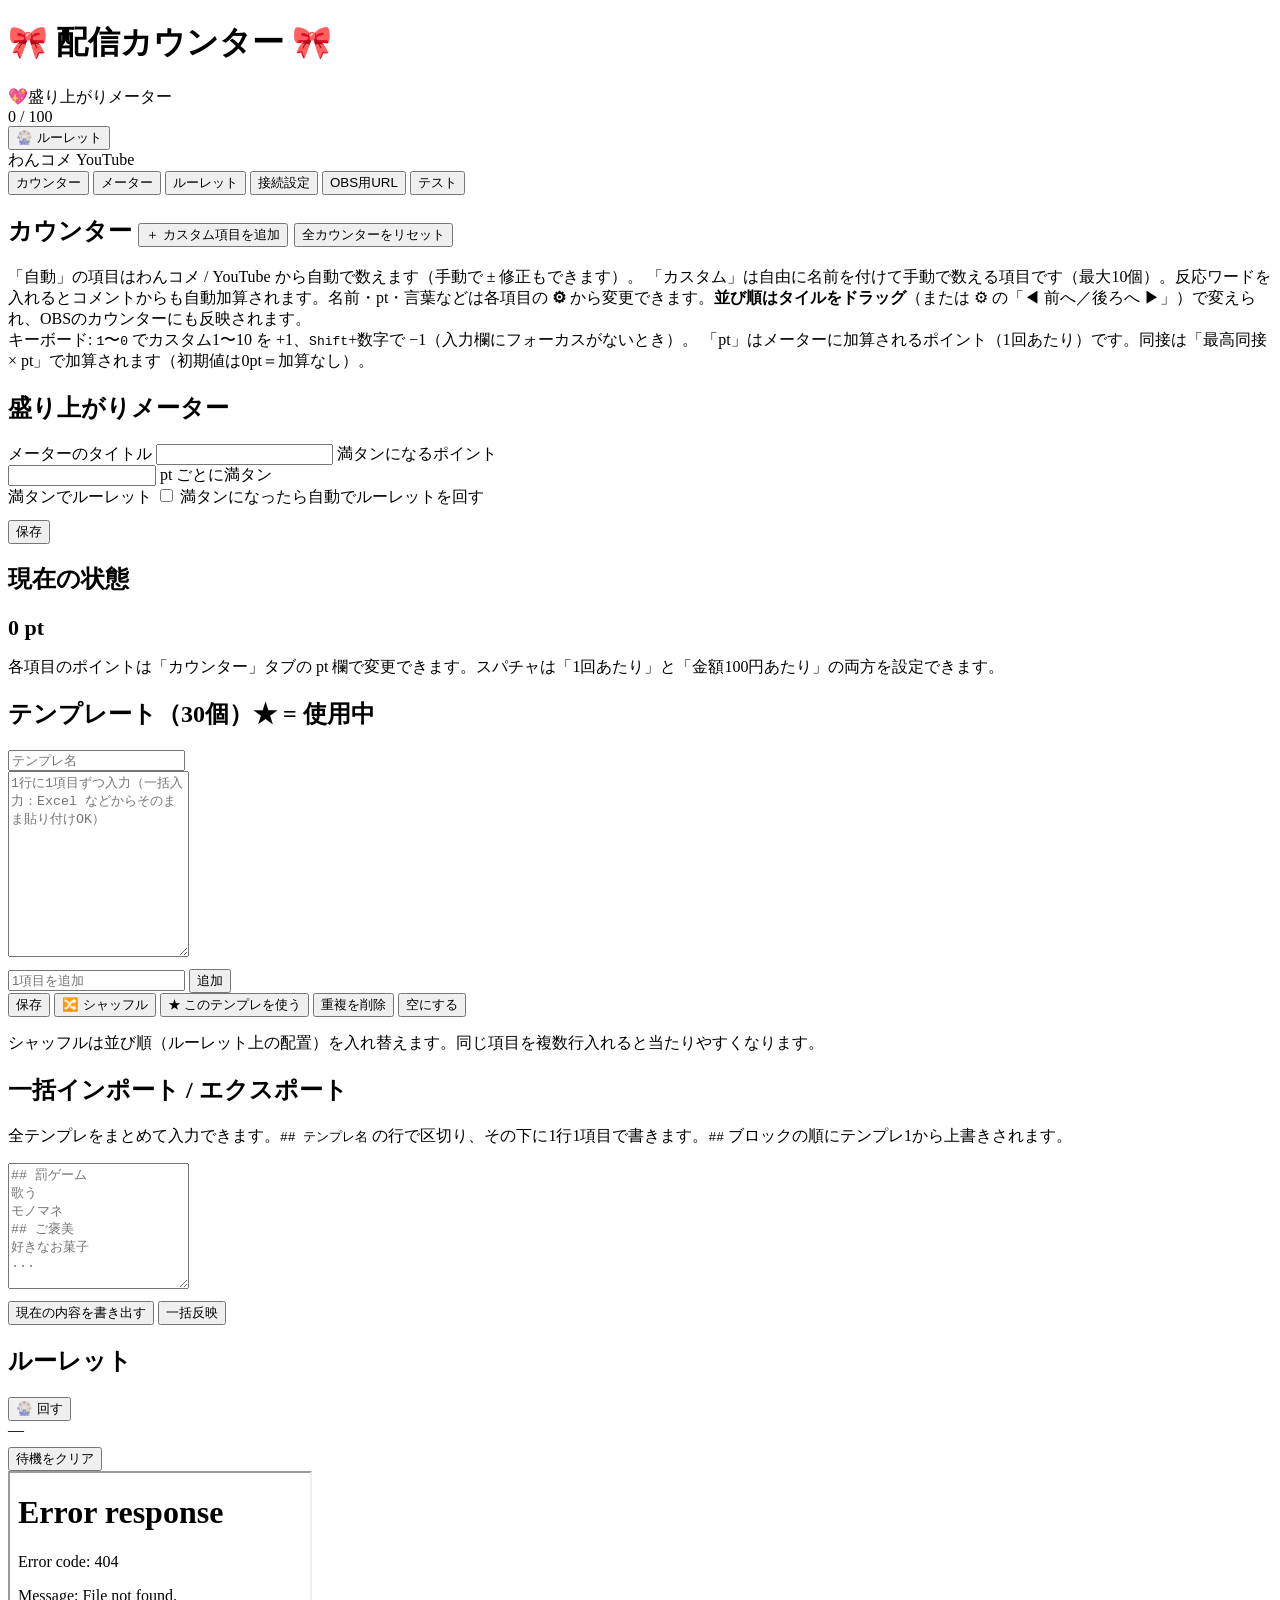
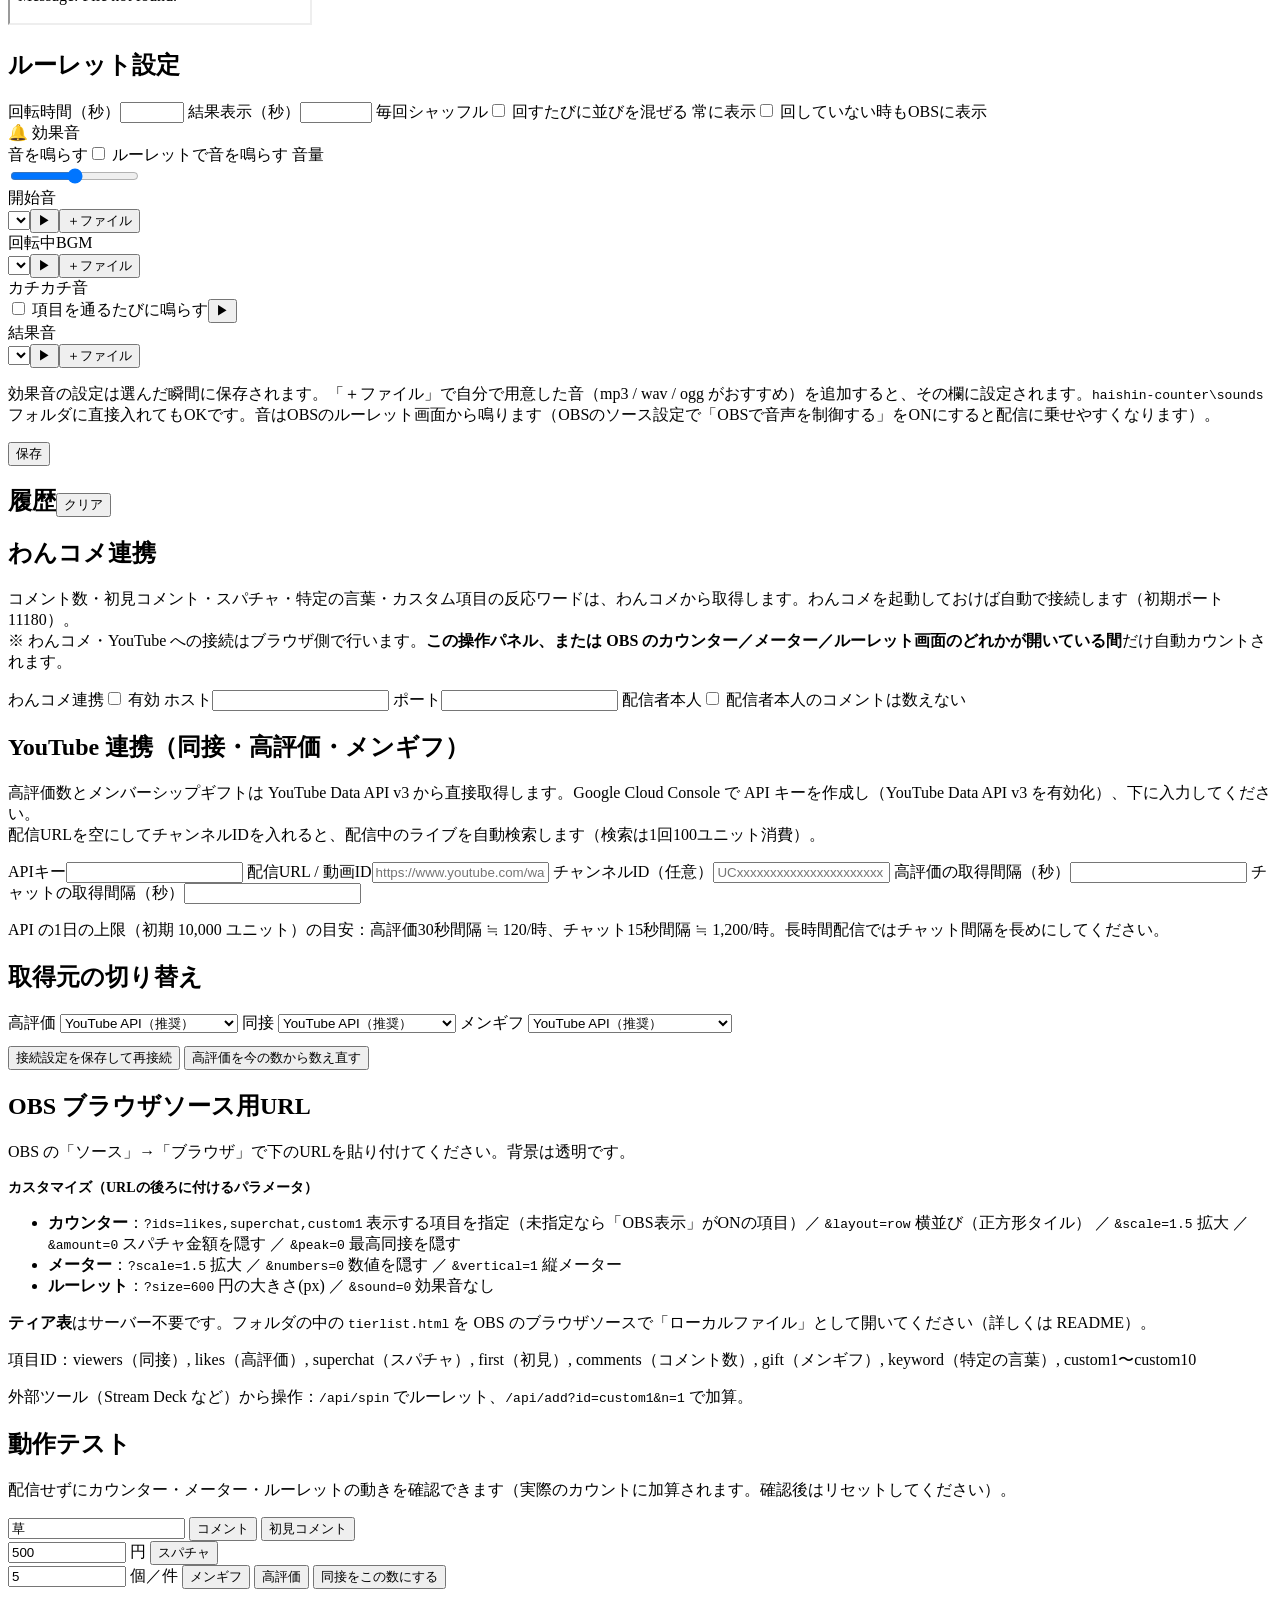
==== commit 5daf8149: "ティア表を start.bat なしで動く tierlist.html に（OBSのローカルファイルで開いて対話で操作、データはOBS内に保存） - 画像の追加に Ctrl+V 貼り付け（コピーした画" ====
--- a/public/index.html
+++ b/public/index.html
@@ -225,9 +225,8 @@
         <li><b>カウンター</b>：<code>?ids=likes,superchat,custom1</code> 表示する項目を指定（未指定なら「OBS表示」がONの項目）／ <code>&amp;layout=row</code> 横並び（正方形タイル） ／ <code>&amp;scale=1.5</code> 拡大 ／ <code>&amp;amount=0</code> スパチャ金額を隠す ／ <code>&amp;peak=0</code> 最高同接を隠す</li>
         <li><b>メーター</b>：<code>?scale=1.5</code> 拡大 ／ <code>&amp;numbers=0</code> 数値を隠す ／ <code>&amp;vertical=1</code> 縦メーター</li>
         <li><b>ルーレット</b>：<code>?size=600</code> 円の大きさ(px) ／ <code>&amp;sound=0</code> 効果音なし</li>
-        <li><b>ティア表</b>：<code>?bg=transparent</code> 背景を透明に ／ <code>?view=1</code> 表示だけ（ボタン・ストックなし、ドラッグ不可）</li>
       </ul>
-      <p class="hint"><b>ティア表の使い方</b>：OBS のソースを右クリック →「対話」で開いた画面で、画像をドラッグして行へ移動できます。画像の追加・行の編集もこの画面で行えます。対話画面で画像の選択や日本語入力がうまくいかない場合は、上の「開く」で普通のブラウザに表示して操作してください（OBS にすぐ反映されます）。</p>
+      <p class="hint"><b>ティア表</b>はサーバー不要です。フォルダの中の <code>tierlist.html</code> を OBS のブラウザソースで「ローカルファイル」として開いてください（詳しくは README）。</p>
       <p class="hint">項目ID：viewers（同接）, likes（高評価）, superchat（スパチャ）, first（初見）, comments（コメント数）, gift（メンギフ）, keyword（特定の言葉）, custom1〜custom10</p>
       <p class="hint">外部ツール（Stream Deck など）から操作：<code>/api/spin</code> でルーレット、<code>/api/add?id=custom1&amp;n=1</code> で加算。</p>
     </div>
